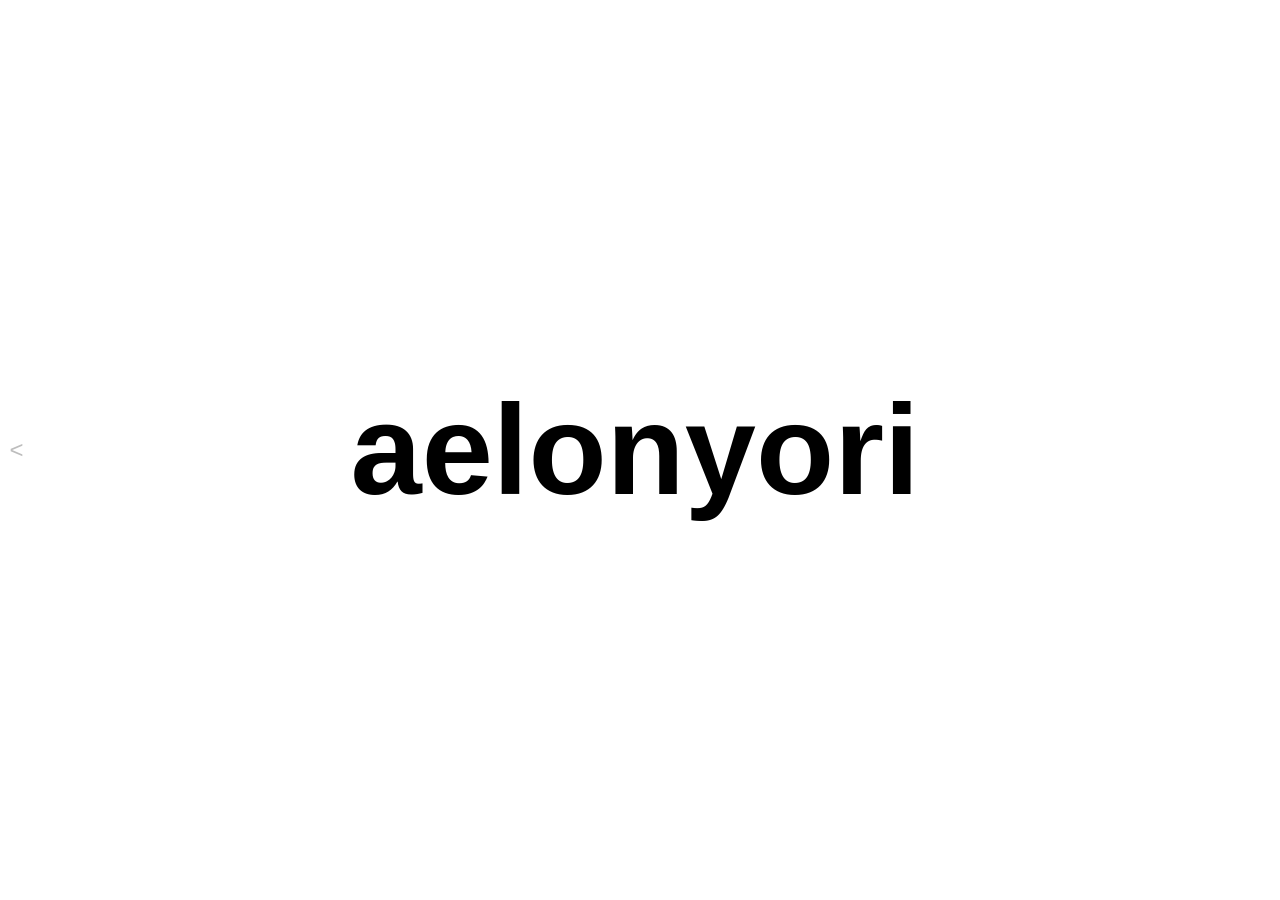
==== index.html @ 520503ae "add shared utils, hub, and css; fix video saving; update docs and add link to global settings" ====
<!DOCTYPE html>
<html lang="en">
<head>
    <meta charset="UTF-8">
    <meta name="viewport" content="width=device-width, initial-scale=1.0">
    <title>aelonyori</title>
    <link rel="stylesheet" href="css/style.css?v=20">
    <link rel="stylesheet" href="css/sampler.css?v=6">
    <link rel="stylesheet" href="css/video-synth.css?v=4">
</head>
<body>
    <button type="button" id="navToVideoSynthBtn" class="edgeNav edgeNavLeft edgeNavVideoOpen" aria-label="open video synth">&lt;</button>
    <button type="button" id="navToSamplerBtn" class="edgeNav edgeNavRight edgeNavSamplerOpen" aria-label="open sampler">&gt;</button>
    <button type="button" id="navToDawBtn" class="edgeNav edgeNavLeft edgeNavSamplerBack" aria-label="back to daw" hidden>&lt;</button>
    <button type="button" id="navToDawFromVideoBtn" class="edgeNav edgeNavRight edgeNavVideoBack" aria-label="back to daw" hidden>&gt;</button>

    <div class="container">
        <section id="samplePadWrap" class="samplePadWrap" hidden aria-label="sample pad">
            <div id="samplePadGrid" class="samplePadGrid" role="group" aria-label="sample pads"></div>
            <section id="samplePadRollWrap" class="samplePadRollWrap" hidden aria-label="sample pad roll">
                <div class="samplePadRollHeader">
                    <span class="samplePadRollTitle">pad playback</span>
                    <div class="samplePadRollControls">
                        <label class="field samplePadRollLenField">
                            <span class="fieldLabel">steps</span>
                            <input id="samplePadRollLength" type="range" min="1" max="256" step="1" value="16" aria-label="sample pad roll steps" />
                            <input id="samplePadRollLengthOut" class="num" type="number" min="1" max="256" step="1" value="16" aria-label="sample pad roll length" />
                        </label>
                        <label class="field samplePadRollLenField">
                            <span class="fieldLabel">beats</span>
                            <input id="samplePadRollBeatSteps" type="range" min="1" max="16" step="1" value="4" aria-label="sample pad roll beat grouping" />
                            <input id="samplePadRollBeatStepsOut" class="num" type="number" min="1" max="16" step="1" value="4" aria-label="sample pad roll beat grouping value" />
                        </label>
                    </div>
                </div>
                <div id="samplePadRollGrid" class="samplePadRollGrid" role="group" aria-label="sample pad roll grid"></div>
            </section>
        </section>

        <h1 class="logo" aria-label="aelonyori">
            <button type="button" class="letter" data-key="0" data-letter="a" aria-pressed="false">a</button>
            <button type="button" class="letter" data-key="1" data-letter="e" aria-pressed="false">e</button>
            <button type="button" class="letter" data-key="2" data-letter="l" aria-pressed="false">l</button>
            <button type="button" class="letter" data-key="3" data-letter="o" aria-pressed="false">o</button>
            <button type="button" class="letter" data-key="4" data-letter="n" aria-pressed="false">n</button>
            <button type="button" class="letter" data-key="5" data-letter="y" aria-pressed="false">y</button>
            <button type="button" class="letter" data-key="6" data-letter="o" aria-pressed="false">o</button>
            <button type="button" class="letter" data-key="7" data-letter="r" aria-pressed="false">r</button>
            <button type="button" class="letter" data-key="8" data-letter="i" aria-pressed="false">i</button>
            <button type="button" class="logoStar" id="themeStarBtn" aria-label="theme colors" hidden></button>
        </h1>

        <section id="daw" class="daw" hidden aria-label="daw">
            <div id="tracks" class="tracks" aria-label="tracks"></div>
        </section>
    </div>

    <section id="videoSynthRoot" class="videoSynthRoot" hidden aria-label="video synthesis"></section>

    <main id="samplerRoot" class="samplerRoot" aria-label="sampler">
        <section class="samplerShell" aria-label="sampler app">
            <header class="samplerTopBar" aria-label="sampler controls">
                <label class="field samplerField">
                    <span class="fieldLabel">bpm</span>
                    <input id="samplerBpm" type="range" min="20" max="360" step="1" value="120" aria-label="sampler bpm" />
                    <input id="samplerBpmOut" class="num" type="number" min="20" max="360" step="1" value="120" aria-label="sampler bpm value" />
                </label>

                <label class="field samplerField">
                    <span class="fieldLabel">steps</span>
                    <input id="samplerSteps" type="range" min="4" max="256" step="1" value="16" aria-label="sampler steps" />
                    <input id="samplerStepsOut" class="num" type="number" min="4" max="256" step="1" value="16" aria-label="sampler steps value" />
                </label>

                <label class="field samplerField">
                    <span class="fieldLabel">beat</span>
                    <input id="samplerBeat" type="range" min="1" max="16" step="1" value="4" aria-label="sampler beat grouping" />
                    <input id="samplerBeatOut" class="num" type="number" min="1" max="16" step="1" value="4" aria-label="sampler beat grouping value" />
                </label>
            </header>

            <div class="samplerPackBar" aria-label="sampler sample packs">
                <label class="field samplerPackField">
                    <span class="fieldLabel">pack</span>
                    <input id="samplerPackName" type="text" inputmode="text" autocomplete="off" spellcheck="false" placeholder="sample pack" aria-label="sampler pack name" />
                </label>

                <div class="controls samplerPackActions" aria-label="sampler pack actions">
                    <button type="button" class="btn" id="samplerPackUploadBtn">upload pack</button>
                    <button type="button" class="btn" id="samplerPackDownloadBtn">download pack</button>
                </div>
                <input id="samplerPackUploadInput" type="file" accept="application/json,.json" hidden />
            </div>

            <nav class="samplerTabs" aria-label="sampler views">
                <button type="button" class="samplerTab is-active" data-tab="pads" aria-pressed="true">pads</button>
                <button type="button" class="samplerTab" data-tab="compose" aria-pressed="false">compose</button>
            </nav>

            <section id="samplerPadsView" class="samplerView" aria-label="sample pads">
                <div id="samplerPadGrid" class="samplerPadGrid" role="group" aria-label="16 sample pads"></div>
            </section>

            <section id="samplerComposeView" class="samplerView" aria-label="sampler composer" hidden>
                <div id="samplerComposeGrid" class="samplerComposeGrid" role="group" aria-label="sampler sequence grid"></div>
            </section>
        </section>

        <div id="samplerPadsBar" class="transportBar samplerPadsBar" data-loop="0" hidden aria-label="sampler pads controls">
            <button type="button" id="samplerRatchetBtn" class="transportIconBtn transportSettingsBtn" aria-label="pad ratchet settings" aria-pressed="false" title="pad ratchet settings">⚙</button>
            <button type="button" id="samplerRecordFab" class="transportIconBtn samplerTransportRecordBtn" aria-label="toggle sampler record" aria-pressed="false" title="record">
                <span class="samplerRecordIcon" aria-hidden="true"></span>
            </button>
        </div>
        <div id="samplerComposeBar" class="transportBar samplerComposeBar" data-playing="0" data-loop="0" hidden aria-label="sampler compose controls">
            <button type="button" id="samplerPlayFab" class="transportIconBtn transportPlayBtn" aria-label="play" aria-pressed="false">
                <span class="transportPlayIcon" aria-hidden="true"></span>
            </button>
            <button type="button" class="transportSeekBtn" aria-label="playback position">
                <span class="transportTicks" id="samplerComposeTicks" aria-hidden="true"></span>
            </button>
        </div>
        <div id="samplerRecordStatus" class="samplerRecordStatus" aria-live="polite" hidden>recording...</div>
        <div id="samplerComposeRatchetPicker" class="samplerComposeRatchetPicker" hidden aria-label="set compose ratchet" role="dialog"></div>
    </main>

    <div id="samplePadToolbar" class="samplePadToolbar" aria-label="sample pad tools" hidden>
        <button type="button" id="samplePadEditBtn" class="samplePadEditBtn" aria-label="edit sample pads" aria-pressed="false" title="edit sample pads">✎</button>
        <div id="samplePadEditor" class="samplePadEditor" hidden aria-label="sample pad editor">
            <span id="samplePadEditorLabel" class="samplePadEditorLabel">pad 1</span>
            <button type="button" id="samplePadPreviewBtn" class="samplePadPreviewBtn" aria-label="preview selected sample pad" title="preview selected sample pad">▶</button>
            <label class="field samplePadEditorField">
                <span class="fieldLabel">repeat</span>
                <select id="samplePadRatchetSelect" aria-label="sample pad repeat">
                    <option value="0.25">1/4</option>
                    <option value="0.3333">1/3</option>
                    <option value="0.5">1/2</option>
                    <option value="0.6667">2/3</option>
                    <option value="1" selected>1</option>
                    <option value="2">2</option>
                    <option value="3">3</option>
                    <option value="4">4</option>
                    <option value="5">5</option>
                </select>
            </label>
            <label class="field samplePadEditorField">
                <span class="fieldLabel">trigger</span>
                <input id="samplePadTriggerInput" type="text" inputmode="latin" autocomplete="off" spellcheck="false" maxlength="2" placeholder="az" aria-label="sample pad trigger" />
            </label>
        </div>
    </div>

    <div id="samplePadModeToolbar" class="samplePadModeToolbar" aria-label="sample pad playback mode" hidden>
        <button type="button" id="samplePadPlaybackModeBtn" class="samplePadModeBtn" aria-label="sample pad playback mode" aria-pressed="false" title="sample pad playback">▦</button>
    </div>

    <div id="themePicker" class="themePicker" hidden>
        <div class="themePickerBox" id="themePickerBox" role="dialog" aria-label="theme">
            <div class="themePickerRow themePickerColors" id="themeControls" aria-label="theme colors">
                <input type="color" id="themeColorA" class="themeSwatch" aria-label="theme color 1" value="#000000" />
                <button type="button" class="caret themeSwapBtn" id="themeSwapBtn" aria-label="swap theme colors">⇄</button>
                <input type="color" id="themeColorB" class="themeSwatch" aria-label="theme color 2" value="#ffffff" />
            </div>
        </div>
    </div>

    <div id="themeEnableModal" class="themePicker" hidden>
        <div class="themePickerBox" role="dialog" aria-modal="true" aria-label="enable custom theme">
            <div class="themePickerRow">
                <span>Do you want to enable custom theming?</span>
            </div>
            <div class="themePickerRow">
                <button type="button" class="btn" id="themeEnableYesBtn">Yes</button>
                <button type="button" class="btn" id="themeEnableNoBtn">No</button>
            </div>
        </div>
    </div>

    <div id="transportBar" class="transportBar" aria-label="transport" data-playing="0" hidden>
        <button type="button" id="transportSettingsBtn" class="transportIconBtn transportSettingsBtn" aria-label="settings" aria-pressed="false" title="settings">⚙</button>
        <button type="button" id="transportPlayBtn" class="transportIconBtn transportPlayBtn" aria-label="play" aria-pressed="false">
            <span class="transportPlayIcon" aria-hidden="true"></span>
        </button>
        <button type="button" id="transportRestartBtn" class="transportIconBtn transportRestartBtn" aria-label="restart" title="restart">↺</button>
        <button type="button" id="transportSeekBtn" class="transportSeekBtn" aria-label="seek">
            <span class="transportTicks" id="transportTicks" aria-hidden="true"></span>
            <span class="transportSubtitle" id="transportSubtitle" aria-hidden="true" hidden></span>
        </button>
    </div>

    <div id="samplePadRollRatchetPicker" class="samplePadRollRatchetPicker" hidden aria-label="set ratchet" role="dialog"></div>

    <button type="button" id="padPlaybackChip" class="padPlaybackChip" aria-label="sample pad playback" hidden>
        <span class="padPlaybackChipIcon" aria-hidden="true">▦</span>
        <span class="padPlaybackChipText">sample pad playback</span>
    </button>

    <div id="subtitleStack" class="subtitleStack" aria-hidden="true" hidden>
        <div id="subtitleLower" class="subtitleLine subtitleLineLower" hidden></div>
        <div id="subtitleUpper" class="subtitleLine subtitleLineUpper" hidden></div>
    </div>

    <div id="settingsModal" class="settingsModal" hidden>
        <div class="settingsPanel" id="settingsPanel" role="dialog" aria-modal="true" aria-label="settings">
            <div class="settingsSection" aria-label="presets">
                <label class="field settingsField">
                    <span class="fieldLabel">preset</span>
                    <select id="presetSelect" aria-label="preset select"></select>
                </label>

                <label class="field settingsField">
                    <span class="fieldLabel">name</span>
                    <input id="presetName" type="text" inputmode="text" autocomplete="off" spellcheck="false" placeholder="song" />
                    <span id="presetStatus" class="status" aria-live="polite"></span>
                </label>

                <label class="field settingsField settingsFieldAutoSave">
                    <span class="fieldLabel">autosave</span>
                    <button type="button" class="switchToggle" id="autosaveToggleBtn" aria-label="autosave" aria-pressed="false"></button>
                    <select id="autosaveInterval" aria-label="autosave interval">
                        <option value="1">1 min</option>
                        <option value="5" selected>5 min</option>
                        <option value="10">10 min</option>
                        <option value="15">15 min</option>
                        <option value="30">30 min</option>
                        <option value="60">60 min</option>
                    </select>
                </label>

                <div class="controls settingsRow" aria-label="preset actions">
                    <button type="button" class="btn" id="presetNewBtn">new</button>
                    <button type="button" class="btn" id="presetSaveBtn">save</button>
                    <button type="button" class="btn" id="presetLoadBtn">load</button>
                    <button type="button" class="btn" id="presetDefaultBtn">default</button>
                </div>

                <details class="songIo settingsSongIo" id="songIo">
                    <summary class="songIoSummary" aria-label="toggle song JSON">
                        <button type="button" class="btn" id="songJsonCopyBtn">copy json</button>
                        <button type="button" class="btn" id="songJsonApplyBtn">apply json</button>
                        <button type="button" class="btn" id="songJsonDownloadBtn">download json</button>
                        <button type="button" class="btn" id="songJsonUploadBtn">upload json</button>
                        <input id="songJsonUploadInput" type="file" accept="application/json,.json" hidden />
                        <span class="btn songIoToggle">JSON</span>
                    </summary>
                    <div class="songIoBody">
                        <div class="songJsonWrap">
                            <pre id="songJsonHighlight" class="songJsonHighlight" aria-hidden="true"></pre>
                            <textarea id="songJson" class="songJson" rows="5" spellcheck="false" autocomplete="off" autocapitalize="off" aria-label="song json" placeholder="paste song JSON here"></textarea>
                        </div>
                    </div>
                </details>
            </div>

            <div class="settingsDivider" aria-hidden="true"></div>

            <div class="settingsSection" aria-label="range">
                <label class="field settingsField settingsRangeField">
                    <span class="fieldLabel">range</span>
                    <select id="rangeFrom" aria-label="range start"></select>
                    <select id="rangeTo" aria-label="range end"></select>
                </label>

                <div class="controls settingsRow" aria-label="range actions">
                    <button type="button" class="btn" id="rangeCopyBtn">copy</button>
                    <button type="button" class="btn" id="rangeDeleteBtn">delete</button>
                    <button type="button" class="btn" id="rangeDuplicateBtn">duplicate</button>
                    <button type="button" class="btn btn-toggle" id="rangeLoopBtn" aria-pressed="false">loop</button>
                </div>
            </div>

            <div class="settingsDivider" aria-hidden="true"></div>

            <div class="settingsSection" aria-label="params">
                <div class="globalSliders settingsSliders" aria-label="global params">
                    <label class="field">
                        <span class="fieldLabel">main</span>
                        <input id="globalVolume" type="range" min="0" max="127" step="1" value="100" />
                        <input id="globalVolumeOut" class="num" type="number" min="0" max="127" step="1" value="100" />
                    </label>

                    <label class="field">
                        <span class="fieldLabel">tempo</span>
                        <input id="tempo" type="range" min="20" max="360" step="1" value="120" />
                        <input id="tempoOut" class="num" type="number" min="20" max="360" step="1" value="120" />
                    </label>

                    <label class="field">
                        <span class="fieldLabel">steps</span>
                        <input id="steps" type="range" min="4" max="256" step="1" value="16" />
                        <input id="stepsOut" class="num" type="number" min="4" max="256" step="1" value="16" />
                    </label>

                    <label class="field">
                        <span class="fieldLabel">beat</span>
                        <input id="beatSteps" type="range" min="1" max="16" step="1" value="4" />
                        <input id="beatStepsOut" class="num" type="number" min="1" max="16" step="1" value="4" />
                    </label>

                    <label class="field">
                        <span class="fieldLabel">swing</span>
                        <input id="globalSwing" type="range" min="0" max="127" step="1" value="0" />
                        <input id="globalSwingOut" class="num" type="number" min="0" max="127" step="1" value="0" />
                    </label>
                </div>

            </div>

            <div class="settingsDivider" aria-hidden="true"></div>

            <div class="settingsSection" aria-label="follow">
                <label class="field settingsField" aria-label="follow">
                    <span class="fieldLabel">follow playhead</span>
                    <button type="button" class="switchToggle" id="autoscrollToggleBtn" aria-label="follow playhead" aria-pressed="true"></button>
                </label>
            </div>

            <div class="settingsSection" aria-label="sample pad">
                <label class="field settingsField">
                    <span class="fieldLabel">sample pad</span>
                    <button type="button" class="switchToggle" id="samplePadToggleBtn" aria-label="sample pad" aria-pressed="false"></button>
                </label>
            </div>

            <div class="settingsDivider" aria-hidden="true"></div>

            <div class="settingsSection" aria-label="theme">
                <label class="field settingsField">
                    <span class="fieldLabel">theme</span>
                    <button type="button" class="switchToggle" id="themeModeBtn" aria-label="theme mode" aria-pressed="false"></button>
                    <button type="button" class="caret themeResetBtn" id="themeResetBtn" aria-label="reset theme">↺</button>
                </label>

                <label class="field settingsField" id="gradientAnimationRow">
                    <span class="fieldLabel">gradient</span>
                    <button type="button" class="switchToggle" id="gradientAnimationToggleBtn" aria-label="gradient animation" aria-pressed="true"></button>
                </label>

                <label class="field settingsField" id="logoVideoBackgroundRow">
                    <span class="fieldLabel">video background</span>
                    <button type="button" class="switchToggle" id="logoVideoBackgroundToggleBtn" aria-label="video background" aria-pressed="false"></button>
                </label>

                <div id="settingsThemeControlsMount" class="settingsThemeControlsMount" aria-label="theme options" hidden></div>

                <label class="field settingsField">
                    <span class="fieldLabel">star bounce</span>
                    <button type="button" class="switchToggle" id="starBounceToggleBtn" aria-label="star bounce" aria-pressed="false"></button>
                </label>

                <label class="field settingsField">
                    <span class="fieldLabel">always bounce</span>
                    <button type="button" class="switchToggle" id="starBounceAlwaysToggleBtn" aria-label="always bounce" aria-pressed="false"></button>
                </label>
            </div>

            <div class="settingsSection" aria-label="bump">
                <label class="field settingsField">
                    <span class="fieldLabel">bump</span>
                    <button type="button" class="switchToggle" id="bumpToggleBtn" aria-label="bump text" aria-pressed="false"></button>
                </label>

                <div class="field settingsField settingsFieldRange" id="bumpHeightRow" aria-label="bump height" hidden>
                    <span class="rangeEdgeLabel">low</span>
                    <input id="bumpHeight" type="range" min="0" max="100" step="1" value="0" aria-label="bump height low to high" />
                    <span class="rangeEdgeLabel rangeEdgeLabelEnd">high</span>
                    <input id="bumpHeightOut" class="num rangeValueMirror" type="number" min="0" max="100" step="1" value="0" aria-hidden="true" tabindex="-1" />
                </div>

                <div class="field settingsField settingsFieldRange" id="bumpIntensityRow" aria-label="bump intensity" hidden>
                    <span class="rangeEdgeLabel">soft</span>
                    <input id="bumpIntensity" type="range" min="0" max="100" step="1" value="50" aria-label="bump intensity softer to harder" />
                    <span class="rangeEdgeLabel rangeEdgeLabelEnd">hard</span>
                    <input id="bumpIntensityOut" class="num rangeValueMirror" type="number" min="0" max="100" step="1" value="50" aria-hidden="true" tabindex="-1" />
                </div>

                <div class="field settingsField settingsFieldRange" id="bumpBounceRow" aria-label="bump bounce" hidden>
                    <span class="rangeEdgeLabel">tight</span>
                    <input id="bumpBounce" type="range" min="0" max="100" step="1" value="50" aria-label="bump bounce tight to rubbery" />
                    <span class="rangeEdgeLabel rangeEdgeLabelEnd">rubber</span>
                    <input id="bumpBounceOut" class="num rangeValueMirror" type="number" min="0" max="100" step="1" value="50" aria-hidden="true" tabindex="-1" />
                </div>
            </div>

            <div class="settingsSection" aria-label="subtitles">
                <label class="field settingsField">
                    <span class="fieldLabel">subtitles</span>
                    <button type="button" class="switchToggle" id="subtitlesToggleBtn" aria-label="subtitles" aria-pressed="false"></button>
                </label>

                <div class="field settingsField settingsFieldRange" id="subtitlesSpeedRow" aria-label="subtitle speed" hidden>
                    <span class="rangeEdgeLabel">slower</span>
                    <input id="subtitlesSpeed" type="range" min="20" max="200" step="1" value="100" aria-label="subtitle speed slower to faster" />
                    <span class="rangeEdgeLabel rangeEdgeLabelEnd">faster</span>
                    <input id="subtitlesSpeedOut" class="num rangeValueMirror" type="number" min="20" max="200" step="1" value="100" aria-hidden="true" tabindex="-1" />
                </div>
            </div>

            <div class="settingsSection" aria-label="auto expand">
                <div class="settingsInlineRow" id="autoExpandToggleRow">
                    <label class="field settingsField">
                        <span class="fieldLabel">auto expand</span>
                        <button type="button" class="switchToggle" id="autoExpandToggleBtn" aria-label="auto expand" aria-pressed="false"></button>
                    </label>
                    <a href="/docs/" id="settingsDocsLink" class="settingsDocsLinkInline" target="_blank" rel="noopener">documentation ↗</a>
                </div>

                <div class="settingsInlineRow" id="autoExpandSpeedRow" aria-label="auto expand speed" hidden>
                    <div class="field settingsField settingsFieldRange settingsInlineRowFill">
                        <span class="rangeEdgeLabel">slower</span>
                        <input id="autoExpandSpeed" type="range" min="0" max="200" step="1" value="100" aria-label="auto expand slower to faster" />
                        <span class="rangeEdgeLabel rangeEdgeLabelEnd">faster</span>
                        <input id="autoExpandSpeedOut" class="num rangeValueMirror" type="number" min="0" max="200" step="1" value="100" aria-hidden="true" tabindex="-1" />
                    </div>
                </div>
            </div>
        </div>
    </div>

    <div id="autosaveStatus" class="status autosaveStatus" aria-live="polite" hidden>saving</div>

    <script src="js/shared-utils.js?v=1" defer></script>
    <script src="js/status-hub.js?v=1" defer></script>
    <script src="js/sampler.js?v=4" defer></script>
    <script src="js/video-synth.js?v=4" defer></script>
    <script src="js/app.js?v=8" defer></script>
</body>
</html>
---- css/style.css ----
* {
  margin: 0;
  padding: 0;
  box-sizing: border-box;
}

[hidden] {
  display: none !important;
}

:root {
  --logo-size: clamp(3rem, 15vw, 8rem);
  --logo-y: 50vh;
  --logo-gap-above: 1.4rem;
  --logo-gap-below: 1.4rem;
  --page-bg: #ffffff;
  --floatingBarBottom: 0.78rem;
  --floatingBarWidth: calc(min(900px, calc(100vw - 2rem)) - 1.3rem);
  --floatingClearanceTop: 0px;
  --floatingClearanceBottom: 0px;

  --trackGridExpandHeightDur: 0.38s;
  --trackGridExpandFadeDur: 0.26s;
  --trackGridCollapseHeightDur: 0.38s;
  --trackGridCollapseFadeDur: 0.22s;
  --trackGridCollapseDelay: 0.38s;
  --trackGridPeekHeightDur: 0.58s;
  --trackGridPeekFadeDur: 0.34s;

  --bump-letter-lift: 3px;
  --bump-underline-length: 100;
  --bump-underline-gap: 3px;
  --bump-track-lift: 4px;
  --bump-motion-dur: 160ms;
  --bump-motion-ease: cubic-bezier(0.2, 0.85, 0.28, 1);
  --bump-letter-ghost-opacity: 0.68;
  --bump-ghost-opacity-scale-theme: 1;
  --bump-ghost-opacity-scale-nontheme: 1;
  --bump-letter-shadow-spread: 2px;
  --bump-track-ghost-opacity: 0.2;
  --select-caret-default: url("data:image/svg+xml,%3Csvg xmlns='http://www.w3.org/2000/svg' viewBox='0 0 10 6'%3E%3Cpolyline points='0,0 5,6 10,0' fill='none' stroke='%23333' stroke-width='1.5' stroke-linecap='round' stroke-linejoin='round'/%3E%3C/svg%3E");
  --select-caret-theme: url("data:image/svg+xml,%3Csvg xmlns='http://www.w3.org/2000/svg' viewBox='0 0 10 6'%3E%3Cpolyline points='0,0 5,6 10,0' fill='none' stroke='%23ccc' stroke-width='1.5' stroke-linecap='round' stroke-linejoin='round'/%3E%3C/svg%3E");
}

html {
  height: 100%;
  background-color: #ffffff;
  overflow-x: hidden;
  overflow-y: auto;
  scrollbar-gutter: stable;

  scrollbar-color: rgba(0, 0, 0, 0.35) transparent;
  scrollbar-width: thin;
}

html.is-video-synth-view {
  overflow-y: hidden;
}

*::-webkit-scrollbar {
  width: 12px;
  height: 12px;
}

*::-webkit-scrollbar-track {
  background: transparent;
}

*::-webkit-scrollbar-thumb {
  background: rgba(0, 0, 0, 0.28);
  border: 3px solid transparent;
  background-clip: padding-box;
}

*::-webkit-scrollbar-thumb:hover {
  background: rgba(0, 0, 0, 0.42);
  border: 3px solid transparent;
  background-clip: padding-box;
}

body {
  min-height: 100%;
  margin: 0;
  background-color: #ffffff;
  overflow-x: hidden;
  overflow-y: auto;
  font-family: sans-serif;
}

.edgeNav {
  position: fixed;
  top: 50%;
  z-index: 70;
  width: 1.9rem;
  height: 2.2rem;
  border: 0;
  background: transparent;
  color: rgba(0, 0, 0, 0.72);
  font: inherit;
  font-size: 1.5rem;
  line-height: 1;
  cursor: pointer;
  opacity: 0.36;
  transition:
    opacity 0.15s ease,
    color 0.15s ease,
    transform 0.15s ease;
  display: flex;
  align-items: center;
  justify-content: center;
  transform: translateY(-50%);
}

.edgeNav:hover,
.edgeNav:focus-visible {
  opacity: 0.92;
  color: rgba(0, 0, 0, 0.92);
}

.edgeNav:disabled {
  opacity: 0.14;
  cursor: default;
}

.edgeNav:focus-visible {
  outline: 1px solid rgba(0, 0, 0, 0.26);
  outline-offset: 2px;
}

.edgeNavLeft {
  left: 0.08rem;
}

.edgeNavRight {
  right: 0.08rem;
}

body:not(.has-daw) .edgeNavSamplerOpen {
  display: none;
}

body:not(.is-sampler-view) .edgeNavSamplerBack {
  display: none;
}

body:not(.is-video-synth-view) .edgeNavVideoBack {
  display: none;
}

body.is-sampler-view .edgeNavSamplerOpen,
body.is-sampler-view .edgeNavVideoOpen,
body.is-sampler-view .edgeNavVideoBack {
  display: none;
}

body.is-video-synth-view .edgeNavSamplerOpen,
body.is-video-synth-view .edgeNavVideoOpen,
body.is-video-synth-view .edgeNavSamplerBack {
  display: none;
}

html.is-theme .edgeNav {
  color: var(--t-72, rgba(255, 255, 255, 0.72));
}

html.is-theme .edgeNav:hover,
html.is-theme .edgeNav:focus-visible {
  color: var(--t-92, rgba(255, 255, 255, 0.92));
}

html.is-theme .edgeNav:disabled {
  color: var(--t-32, rgba(255, 255, 255, 0.32));
}

html.is-theme {
  background-color: var(--t-bg, #000000);
  scrollbar-color: var(--t-32, rgba(255, 255, 255, 0.32)) transparent;
  --page-bg: var(--t-bg, #000000);
}

html.is-theme *::-webkit-scrollbar-thumb {
  background: var(--t-22, rgba(255, 255, 255, 0.22));
  border: 3px solid transparent;
  background-clip: padding-box;
}

html.is-theme *::-webkit-scrollbar-thumb:hover {
  background: var(--t-34, rgba(255, 255, 255, 0.34));
  border: 3px solid transparent;
  background-clip: padding-box;
}

html.is-theme body {
  background-color: var(--t-bg, #000000);
  color: var(--t-86, rgba(255, 255, 255, 0.86));
}

html.is-theme .daw {
  --accent: var(--t-fg, #ffffff);
}

html.is-theme .logo {
  color: var(--t-fg, #ffffff);
}

html.is-theme .global {
  --accent: var(--t-fg, #ffffff);
  background-color: var(--t-3, rgba(255, 255, 255, 0.03));
  border-color: var(--t-18, rgba(255, 255, 255, 0.18));
  border-top-color: var(--t-32, rgba(255, 255, 255, 0.32));
}

html.is-theme .track {
  --accent: var(--t-fg, #ffffff) !important;
  background-color: var(--t-3, rgba(255, 255, 255, 0.03));
  border-color: var(--t-18, rgba(255, 255, 255, 0.18));
}

html.is-theme .track.is-hit {
  border-color: var(--t-fg, rgba(255, 255, 255, 0.92));
}

html.is-theme .trackMainControls,
html.is-theme .songIo {
  border-bottom-color: var(--t-14, rgba(255, 255, 255, 0.14));
}

html.is-theme .global:not(.is-collapsed) .globalHeaderRow {
  border-bottom-color: var(--t-14, rgba(255, 255, 255, 0.14));
}

html.is-theme .trackTopBar {
  background-color: var(--t-3, rgba(255, 255, 255, 0.03));
}

html.is-theme .trackTitle,
html.is-theme .field,
html.is-theme .status {
  color: var(--t-72, rgba(255, 255, 255, 0.72));
}

html.is-theme .status.is-error {
  color: var(--t-82, rgba(255, 255, 255, 0.82));
}

html.is-theme .status::before {
  border-color: var(--t-22, rgba(255, 255, 255, 0.22));
  border-top-color: var(--accent);
}

html.is-theme .trackSound {
  color: var(--t-60, rgba(255, 255, 255, 0.6));
}

html.is-theme .btn {
  border-color: var(--t-34, rgba(255, 255, 255, 0.34));
  color: var(--t-92, rgba(255, 255, 255, 0.92));
}

html.is-theme .playToggleBtn {
  color: transparent;
}

html.is-theme .btn:active:not(:disabled) {
  background: var(--t-8, rgba(255, 255, 255, 0.08));
}

html.is-theme
  .track.is-muted
  .btn-toggle[data-action="mute"][aria-pressed="true"] {
  border-color: var(--t-82, rgba(255, 255, 255, 0.82));
  color: var(--t-82, rgba(255, 255, 255, 0.82));
}

html.is-theme .caret {
  color: var(--t-82, rgba(255, 255, 255, 0.82));
}

html.is-theme .caret:hover,
html.is-theme .caret:focus-visible {
  color: var(--t-96, rgba(255, 255, 255, 0.96));
}

html.is-theme .caret:focus-visible {
  outline-color: var(--t-22, rgba(255, 255, 255, 0.22));
}

html.is-theme .lockToggle::before,
html.is-theme .lockToggle::after {
  border-color: var(--t-92, rgba(255, 255, 255, 0.92));
}

html.is-theme .field output {
  color: var(--t-92, rgba(255, 255, 255, 0.92));
}

html.is-theme .field input[type="number"],
html.is-theme .field input[type="text"] {
  border-color: var(--t-34, rgba(255, 255, 255, 0.34));
  background-color: var(--t-3, rgba(255, 255, 255, 0.03));
  color: var(--t-92, rgba(255, 255, 255, 0.92));
}

html.is-theme .field select {
  border-color: var(--t-34, rgba(255, 255, 255, 0.34));
  background-color: var(--t-3, rgba(255, 255, 255, 0.03));
  color: var(--t-92, rgba(255, 255, 255, 0.92));
  background-image: var(--select-caret-theme);
}

html.is-theme .field input[type="range"]:focus-visible {
  outline-color: var(--t-22, rgba(255, 255, 255, 0.22));
}

html.is-theme .field input[type="range"]::-webkit-slider-runnable-track {
  background: var(--t-22, rgba(255, 255, 255, 0.22));
}

html.is-theme .field input[type="range"]::-moz-range-track,
html.is-theme .field input[type="range"]::-moz-range-progress {
  background: var(--t-22, rgba(255, 255, 255, 0.22));
}

html.is-theme .field input[type="range"]::-webkit-slider-thumb,
html.is-theme .field input[type="range"]::-moz-range-thumb {
  border-color: var(--t-28, rgba(255, 255, 255, 0.28));
}

html.is-theme
  .global
  .field
  input[type="range"]::-webkit-slider-runnable-track {
  background: var(--t-18, rgba(255, 255, 255, 0.18));
}

html.is-theme .global .field input[type="range"]::-webkit-slider-thumb {
  background: var(--t-fg, rgba(255, 255, 255, 0.92));
  border-color: var(--t-22, rgba(255, 255, 255, 0.22));
}

html.is-theme .global .field input[type="range"]::-moz-range-track,
html.is-theme .global .field input[type="range"]::-moz-range-progress {
  background: var(--t-18, rgba(255, 255, 255, 0.18));
}

html.is-theme .global .field input[type="range"]::-moz-range-thumb {
  background: var(--t-fg, rgba(255, 255, 255, 0.92));
  border-color: var(--t-22, rgba(255, 255, 255, 0.22));
}

html.is-theme .songJson {
  border-color: var(--t-34, rgba(255, 255, 255, 0.34));
  caret-color: var(--t-92, rgba(255, 255, 255, 0.92));
}

html.is-theme .songJson::placeholder {
  color: var(--t-40, rgba(255, 255, 255, 0.4));
}

html.is-theme .songJsonHighlight .json-string {
  color: var(--t-72, rgba(255, 255, 255, 0.72));
}

html.is-theme .beatSpacer::after {
  color: var(--t-45, rgba(255, 255, 255, 0.45));
}

html.is-theme .step {
  border-color: var(--t-32, rgba(255, 255, 255, 0.32));
}

html.is-theme .transportBar {
  background: var(--t-bg, #000000);
  border-color: var(--t-18, rgba(255, 255, 255, 0.18));
  color: var(--t-fg, rgba(255, 255, 255, 0.92));
  --transportIcon: var(--t-96, rgba(255, 255, 255, 0.96));
  --transportTickStep: color-mix(
    in srgb,
    var(--t-fg, #ffffff) 16%,
    transparent
  );
  --transportTickBeat: color-mix(
    in srgb,
    var(--t-fg, #ffffff) 26%,
    transparent
  );
  --transportBeatNum: var(--transportIcon);
}

html.is-theme .transportBar[data-loop="0"] .transportSeekBtn::before {
  background: var(--t-28, rgba(255, 255, 255, 0.26));
}

html.is-theme .transportBar[data-loop="1"] .transportSeekBtn::before {
  background: linear-gradient(
    to right,
    var(--t-28, rgba(255, 255, 255, 0.26)) 0%,
    var(--t-28, rgba(255, 255, 255, 0.26)) var(--ls),
    var(--t-40, rgba(255, 255, 255, 0.4)) var(--ls),
    var(--t-40, rgba(255, 255, 255, 0.4)) var(--le),
    var(--t-28, rgba(255, 255, 255, 0.26)) var(--le),
    var(--t-28, rgba(255, 255, 255, 0.26)) 100%
  );
}

html.is-theme .transportBar .transportSeekBtn::after {
  background: linear-gradient(
    to right,
    transparent 0%,
    transparent var(--ps),
    var(--t-96, rgba(255, 255, 255, 0.96)) var(--ps),
    var(--t-96, rgba(255, 255, 255, 0.96)) var(--pe),
    transparent var(--pe),
    transparent 100%
  );
}

html.is-theme .transportIconBtn:focus-visible,
html.is-theme .transportSeekBtn:focus-visible {
  outline-color: var(--t-22, rgba(255, 255, 255, 0.22));
}

.container {
  position: relative;
  width: min(900px, calc(100% - 2rem));
  margin: 0 auto;
  padding-top: calc(
    var(--logo-y) + (var(--logo-size) * 0.5) + var(--logo-gap-below)
  );
  padding-bottom: calc(1.5rem + var(--floatingClearanceBottom));
}

.samplePadWrap {
  --pad: 68px;
  --padGap: 0.4rem;
  --samplePadSideGutter: clamp(0.9rem, calc(var(--pad) * 0.82), 4rem);
  --samplePadBg: var(--page-bg);
  --samplePadBorder: rgba(0, 0, 0, 0.18);
  --samplePadNum: rgba(0, 0, 0, 0.86);
  --samplePadTopSpace: 5.4rem;
  position: absolute;
  left: 0;
  top: calc(var(--logo-y) - (var(--logo-size) * 0.5) - var(--logo-gap-above));
  width: 100%;
  transform: translateY(-100%);
  padding-top: var(--samplePadTopSpace);
  padding-inline: var(--samplePadSideGutter);
  display: grid;
  gap: 0.55rem;
}

.samplePadRollWrap {
  --padRollCell: 32px;
  --padRollGap: 3px;
  border: 1px solid var(--samplePadBorder);
  background: var(--samplePadBg);
  color: var(--samplePadNum);
  display: grid;
  gap: 0.5rem;
  padding: 0.5rem;
  max-height: min(58vh, 440px);
  overflow: hidden;
}

.samplePadRollHeader {
  display: grid;
  grid-template-columns: minmax(0, 1fr);
  gap: 0.55rem;
  align-items: start;
}

.samplePadRollTitle {
  font-size: 0.78rem;
  font-weight: 800;
  text-transform: lowercase;
  letter-spacing: 0.02em;
}

.samplePadRollControls {
  display: grid;
  gap: 0.45rem;
}

.samplePadRollLenField {
  min-width: 0;
  display: grid;
  grid-template-columns: auto minmax(0, 1fr) 4.2rem;
  gap: 0.45rem;
  align-items: center;
}

.samplePadRollGrid {
  max-height: min(44vh, 360px);
  overflow: auto;
  scrollbar-width: thin;
  scrollbar-color: color-mix(in srgb, var(--samplePadNum) 32%, transparent)
    transparent;
}

.samplePadRollGrid > * {
  width: max-content;
  min-width: 100%;
}

.samplePadRollBeatHeader {
  display: grid;
  grid-template-columns: 5rem minmax(0, 1fr);
  column-gap: var(--padRollGap);
  align-items: end;
  position: sticky;
  top: 0;
  z-index: 2;
  background: var(--samplePadBg);
  padding-bottom: 3px;
  margin-bottom: var(--padRollGap);
  width: max-content;
  min-width: 100%;
}

.samplePadRollLabelSpacer {
  flex: 0 0 5rem;
  width: 5rem;
}

.samplePadRollBeatNumbers {
  display: flex;
  flex-wrap: nowrap;
  align-items: flex-end;
  gap: var(--padRollGap);
}

.samplePadRollBeatNum {
  flex: 0 0 var(--padRollCell);
  width: var(--padRollCell);
  text-align: center;
  font-size: 0.55rem;
  line-height: 1;
  font-weight: 800;
  color: color-mix(in srgb, var(--samplePadNum) 54%, transparent);
  visibility: hidden;
  padding-bottom: 2px;
}

.samplePadRollBeatNum.is-beat {
  visibility: visible;
}

.samplePadRollBeatSpacer {
  flex: 0 0 var(--padRollGap);
  width: var(--padRollGap);
}

.samplePadRollRow {
  display: grid;
  grid-template-columns: 5rem minmax(0, 1fr);
  column-gap: var(--padRollGap);
  align-items: start;
  width: max-content;
  min-width: 100%;
  margin-bottom: var(--padRollGap);
}

.samplePadRollRow:last-child {
  margin-bottom: 0;
}

.samplePadRollPadBtn {
  width: 100%;
  height: var(--padRollCell);
  display: flex;
  align-items: center;
  appearance: none;
  border: 0;
  border-bottom: 1px solid
    color-mix(in srgb, var(--samplePadNum) 16%, transparent);
  background: transparent;
  color: var(--samplePadNum);
  font: inherit;
  font-size: 0.76rem;
  font-weight: 800;
  text-transform: lowercase;
  padding: 0 0.42rem;
  text-align: left;
  cursor: pointer;
  white-space: nowrap;
  touch-action: manipulation;
  -webkit-touch-callout: none;
}

.samplePadRollPadBtn:active {
  background: color-mix(
    in srgb,
    var(--samplePadBg) 88%,
    var(--samplePadNum) 12%
  );
}

html.is-theme .samplePadRollPadBtn {
  border-bottom-color: var(--t-14, rgba(255, 255, 255, 0.14));
}

.samplePadRollSteps {
  display: flex;
  flex-wrap: nowrap;
  align-items: flex-start;
  gap: var(--padRollGap);
}

.samplePadRollCell {
  appearance: none;
  border: 1.5px solid color-mix(in srgb, var(--samplePadNum) 32%, transparent);
  background: transparent;
  flex: 0 0 var(--padRollCell);
  width: var(--padRollCell);
  height: var(--padRollCell);
  padding: 0;
  cursor: pointer;
  position: relative;
  touch-action: manipulation;
  -webkit-touch-callout: none;
  transition:
    background-color 0.08s ease,
    border-color 0.08s ease;
  border-radius: 0;
}

.samplePadRollCell.is-on {
  background: var(--samplePadNum);
  border-color: var(--samplePadNum);
}

.samplePadRollCell.is-current {
  outline: 2px solid color-mix(in srgb, var(--samplePadNum) 92%, transparent);
  outline-offset: 1px;
  border: 0;
}

.samplePadRollWrap .field input[type="range"] {
  accent-color: var(--samplePadNum);
}

.samplePadRollWrap .field input[type="range"]::-webkit-slider-runnable-track {
  background: color-mix(in srgb, var(--samplePadNum) 26%, transparent);
}

.samplePadRollWrap .field input[type="range"]::-webkit-slider-thumb {
  background: var(--samplePadNum);
  border-color: color-mix(
    in srgb,
    var(--samplePadBg) 70%,
    var(--samplePadNum) 30%
  );
}

.samplePadRollWrap .field input[type="range"]::-moz-range-track,
.samplePadRollWrap .field input[type="range"]::-moz-range-progress {
  background: color-mix(in srgb, var(--samplePadNum) 26%, transparent);
}

.samplePadRollWrap .field input[type="range"]::-moz-range-thumb {
  background: var(--samplePadNum);
  border-color: color-mix(
    in srgb,
    var(--samplePadBg) 70%,
    var(--samplePadNum) 30%
  );
}

.samplePadRollCellRatchet {
  position: absolute;
  bottom: 2px;
  right: 2px;
  font-size: 0.52rem;
  font-weight: 800;
  line-height: 1;
  color: var(--samplePadBg);
  pointer-events: none;
  text-transform: none;
}

.samplePadRollRatchetPicker {
  position: fixed;
  z-index: 65;
  background: var(--page-bg);
  border: 1px solid rgba(0, 0, 0, 0.22);
  padding: 0.28rem;
  display: flex;
  flex-wrap: wrap;
  gap: 0.18rem;
  max-width: 200px;
}

.samplePadRollRatchetOption {
  appearance: none;
  border: 1px solid rgba(0, 0, 0, 0.18);
  background: transparent;
  font: inherit;
  font-size: 0.76rem;
  font-weight: 800;
  text-transform: lowercase;
  padding: 0.18rem 0.32rem;
  cursor: pointer;
  touch-action: manipulation;
}

.samplePadRollRatchetOption.is-current {
  background: rgba(0, 0, 0, 0.1);
}

html.is-theme .samplePadRollRatchetPicker {
  background: var(--t-bg, #000000);
  border-color: var(--t-18, rgba(255, 255, 255, 0.18));
}

html.is-theme .samplePadRollRatchetOption {
  color: var(--t-fg, rgba(255, 255, 255, 0.92));
  border-color: var(--t-18, rgba(255, 255, 255, 0.18));
}

html.is-theme .samplePadRollRatchetOption.is-current {
  background: rgba(255, 255, 255, 0.1);
}

html.is-theme .samplePadWrap {
  --samplePadBg: var(--t-bg, #000000);
  --samplePadBorder: var(--t-18, rgba(255, 255, 255, 0.18));
  --samplePadNum: var(--t-fg, rgba(255, 255, 255, 0.92));
}

.samplePadGrid {
  width: 100%;
  display: flex;
  flex-wrap: wrap-reverse;
  gap: var(--padGap);
  justify-content: center;
  align-content: flex-start;
}

.samplePadBtn {
  appearance: none;
  border: 1px solid var(--samplePadBorder);
  margin: 0;
  padding: 0;
  width: var(--pad);
  height: var(--pad);
  flex: 0 0 var(--pad);
  background: var(--samplePadBg);
  color: var(--samplePadNum);
  position: relative;
  cursor: pointer;
  transition:
    background 140ms ease,
    border-color 140ms ease,
    color 140ms ease;
  touch-action: manipulation;
  -webkit-touch-callout: none;
  -webkit-user-select: none;
  user-select: none;
  -webkit-tap-highlight-color: transparent;
}

.samplePadBtn.is-beat-start {
  margin-left: 0.18rem;
}

.samplePadBtn.is-beat-start:first-child {
  margin-left: 0;
}

.samplePadBtn:disabled,
.samplePadBtn.is-empty {
  opacity: 0.34;
  cursor: default;
}

.samplePadBtn:disabled .samplePadTriggerText,
.samplePadBtn.is-empty .samplePadTriggerText,
.samplePadBtn:disabled .samplePadRepeatText,
.samplePadBtn.is-empty .samplePadRepeatText {
  opacity: 0.42;
}

.samplePadBtn:active {
  background: color-mix(
    in srgb,
    var(--samplePadBg) 92%,
    var(--samplePadNum) 8%
  );
}

.samplePadBtn:disabled:active,
.samplePadBtn.is-empty:active {
  background: transparent;
}

.samplePadWrap.is-editing .samplePadBtn {
  border-color: color-mix(
    in srgb,
    var(--samplePadNum) 44%,
    var(--samplePadBorder) 56%
  );
  background: color-mix(
    in srgb,
    var(--samplePadBg) 94%,
    var(--samplePadNum) 6%
  );
}

.samplePadBtn.is-selected {
  border-color: var(--samplePadNum);
  box-shadow: inset 0 0 0 1px var(--samplePadNum);
}

.samplePadBtn.is-hit {
  background: color-mix(
    in srgb,
    var(--samplePadBg) 84%,
    var(--samplePadNum) 16%
  );
}

.samplePadBeatNum {
  position: absolute;
  left: 0.36rem;
  top: 0.3rem;
  font-size: 0.84rem;
  font-weight: 800;
  line-height: 1;
  letter-spacing: 0.01em;
  pointer-events: none;
}

.samplePadTriggerText {
  position: absolute;
  left: 0;
  right: 0;
  top: 45%;
  transform: translateY(-50%);
  display: grid;
  place-items: center;
  font-size: 0.86rem;
  font-weight: 800;
  line-height: 1;
  letter-spacing: 0.04em;
  text-transform: lowercase;
  color: var(--samplePadNum);
  pointer-events: none;
}

.samplePadRepeatText {
  position: absolute;
  left: 0;
  right: 0;
  bottom: 0.34rem;
  text-align: center;
  font-size: 0.7rem;
  font-weight: 800;
  line-height: 1;
  letter-spacing: 0.02em;
  color: var(--samplePadNum);
  pointer-events: none;
}

.samplePadToolbar {
  --samplePadBarIcon: rgba(0, 0, 0, 0.92);
  --samplePadBarFullWidth: calc(min(900px, calc(100vw - 2rem)) - 1.3rem);
  --samplePadBarFullWidthPx: var(--samplePadBarFullWidth);
  --samplePadToolbarTop: 0.85rem;
  position: fixed;
  left: calc(50% - (var(--samplePadBarFullWidthPx) / 2));
  top: var(--samplePadToolbarTop);
  width: 40px;
  min-height: 38px;
  z-index: 50;
  display: flex;
  align-items: center;
  gap: 0;
  padding: 0;
  border: 1px solid rgba(0, 0, 0, 0.18);
  border-radius: 0;
  background: var(--page-bg);
  color: rgba(0, 0, 0, 0.86);
  overflow: hidden;
  transition: width 180ms ease;
  box-sizing: border-box;
}

.samplePadToolbar.is-expanded {
  width: var(--samplePadBarFullWidthPx);
}

html.is-theme .samplePadToolbar {
  --samplePadBarIcon: var(--t-fg, rgba(255, 255, 255, 0.92));
  background: var(--t-bg, #000000);
  border-color: var(--t-18, rgba(255, 255, 255, 0.18));
  color: var(--t-fg, rgba(255, 255, 255, 0.86));
}

.samplePadModeToolbar {
  --samplePadBarIcon: rgba(0, 0, 0, 0.92);
  --samplePadBarFullWidthPx: calc(min(900px, calc(100vw - 2rem)) - 1.3rem);
  --samplePadToolbarTop: calc(0.85rem + 42px);
  position: fixed;
  left: calc(50% - (var(--samplePadBarFullWidthPx) / 2));
  top: var(--samplePadToolbarTop);
  width: 40px;
  height: 38px;
  z-index: 50;
  display: flex;
  align-items: center;
  justify-content: center;
  padding: 0;
  border: 1px solid rgba(0, 0, 0, 0.18);
  background: var(--page-bg);
  color: rgba(0, 0, 0, 0.86);
  box-sizing: border-box;
}

html.is-theme .samplePadModeToolbar {
  --samplePadBarIcon: var(--t-fg, rgba(255, 255, 255, 0.92));
  background: var(--t-bg, #000000);
  border-color: var(--t-18, rgba(255, 255, 255, 0.18));
  color: var(--t-fg, rgba(255, 255, 255, 0.86));
}

.samplePadEditBtn {
  appearance: none;
  border: 0;
  background: transparent;
  color: var(--samplePadBarIcon);
  width: 40px;
  height: 38px;
  padding: 0;
  margin: 0;
  font: inherit;
  font-size: 1.24rem;
  line-height: 1;
  cursor: pointer;
  touch-action: manipulation;
  -webkit-touch-callout: none;
}

.samplePadEditBtn[aria-pressed="true"] {
  text-decoration: underline;
  text-underline-offset: 0.18em;
}

.samplePadModeBtn {
  appearance: none;
  border: 0;
  background: transparent;
  color: var(--samplePadBarIcon);
  width: 40px;
  height: 38px;
  padding: 0;
  margin: 0;
  font: inherit;
  font-size: 1.1rem;
  line-height: 1;
  cursor: pointer;
  touch-action: manipulation;
  -webkit-touch-callout: none;
}

.samplePadModeBtn[aria-pressed="true"] {
  text-decoration: underline;
  text-underline-offset: 0.18em;
}

.samplePadEditor {
  flex: 1 1 auto;
  display: flex;
  align-items: center;
  gap: 0.45rem;
  flex-wrap: nowrap;
  min-width: 0;
  padding-right: 0.42rem;
}

.samplePadPreviewBtn {
  appearance: none;
  border: 0;
  background: transparent;
  color: var(--samplePadBarIcon);
  width: 34px;
  height: 30px;
  padding: 0;
  margin: 0;
  font: inherit;
  font-size: 0.96rem;
  line-height: 1;
  cursor: pointer;
  touch-action: manipulation;
  -webkit-touch-callout: none;
  -webkit-user-select: none;
  user-select: none;
  -webkit-tap-highlight-color: transparent;
}

.settingsFieldRange {
  grid-template-columns: auto minmax(0, 1fr) auto;
  align-items: center;
  column-gap: 0.6rem;
}

.rangeEdgeLabel {
  font-size: 0.76rem;
  font-weight: 700;
  text-transform: lowercase;
  white-space: nowrap;
}

.rangeEdgeLabelEnd {
  text-align: right;
}

.rangeValueMirror {
  display: none;
}

.samplePadEditorLabel {
  align-self: center;
  font-size: 0.84rem;
  font-weight: 800;
  color: var(--samplePadNum);
  text-transform: lowercase;
}

.samplePadEditorField {
  min-width: 0;
}

.samplePadEditorField select,
.samplePadEditorField input {
  width: 74px;
  height: 27px;
}

.logo {
  font-family: sans-serif;
  font-weight: 900;
  font-size: var(--logo-size);
  text-transform: lowercase;
  color: #000000;
  cursor: default;
  user-select: none;
  display: flex;

  position: absolute;
  left: 50%;
  top: var(--logo-y);
  transform: translate(-50%, -50%);
  --star-x-offset: 0.08ch;
  --star-floor-offset: 0.56em;
}

.logoStar {
  appearance: none;
  background: transparent;
  border: 0;
  padding: 0;
  margin: 0;
  width: 0.33em;
  height: 0.33em;
  font-size: inherit;
  line-height: 0;
  color: inherit;
  cursor: pointer;
  position: absolute;
  left: 100%;
  top: 26%;
  transform: translate3d(var(--star-x-offset), -50%, 0);
  isolation: isolate;
  border-radius: 999px;
  transition:
    color 0.12s ease,
    box-shadow 0.12s ease;
}

.logoStar[aria-expanded="true"] {
  border: 1.6px solid currentColor;
  border-radius: 999px;
}

.logoStar:not([aria-expanded="true"]):hover,
.logoStar:not([aria-expanded="true"]):focus-visible {
  color: rgba(0, 0, 0, 0.58);
  box-shadow: inset 0 0 0 1.2px currentColor;
}

html.is-theme .logoStar:not([aria-expanded="true"]):hover,
html.is-theme .logoStar:not([aria-expanded="true"]):focus-visible {
  color: var(--t-50, #808080);
  box-shadow: inset 0 0 0 1.2px currentColor;
}

html:not(.is-theme) .logoStar[aria-expanded="true"] {
  color: #000000;
}

.logoStar::before {
  content: "";
  position: absolute;
  inset: 0;
  background: currentColor;
  -webkit-mask: url("data:image/svg+xml,%3Csvg xmlns='http://www.w3.org/2000/svg' viewBox='0 0 100 100' fill='none' stroke='black' stroke-width='18' stroke-linecap='round'%3E%3Cpath d='M50 16V84M22 34L78 66M78 34L22 66'/%3E%3C/svg%3E")
    center / contain no-repeat;
  mask: url("data:image/svg+xml,%3Csvg xmlns='http://www.w3.org/2000/svg' viewBox='0 0 100 100' fill='none' stroke='black' stroke-width='18' stroke-linecap='round'%3E%3Cpath d='M50 16V84M22 34L78 66M78 34L22 66'/%3E%3C/svg%3E")
    center / contain no-repeat;
}

.logoStar[aria-expanded="true"]::before {
  opacity: 0.72;
  -webkit-mask: url("data:image/svg+xml,%3Csvg xmlns='http://www.w3.org/2000/svg' viewBox='0 0 100 100' fill='none' stroke='black' stroke-width='11' stroke-linecap='round'%3E%3Cpath d='M50 16V84M22 34L78 66M78 34L22 66'/%3E%3C/svg%3E")
    center / contain no-repeat;
  mask: url("data:image/svg+xml,%3Csvg xmlns='http://www.w3.org/2000/svg' viewBox='0 0 100 100' fill='none' stroke='black' stroke-width='11' stroke-linecap='round'%3E%3Cpath d='M50 16V84M22 34L78 66M78 34L22 66'/%3E%3C/svg%3E")
    center / contain no-repeat;
}

@keyframes starBounce {
  0% {
    transform: translate3d(var(--star-x-offset), -50%, 0);
    animation-timing-function: cubic-bezier(0.55, 0.055, 0.675, 0.19);
  }
  50% {
    transform: translate3d(
      var(--star-x-offset),
      calc(-50% + var(--star-floor-offset)),
      0
    );
    animation-timing-function: cubic-bezier(0.215, 0.61, 0.355, 1);
  }
  100% {
    transform: translate3d(var(--star-x-offset), -50%, 0);
  }
}

html.is-star-bouncing .logoStar {
  animation: starBounce var(--star-bounce-dur, 1s) linear infinite;
}

@keyframes starDawRollIn {
  0% {
    transform: translate3d(60vw, calc(-50% + var(--star-floor-offset)), 0)
      rotate(0turn);
    animation-timing-function: cubic-bezier(0.18, 0.82, 0.24, 1);
  }
  82% {
    transform: translate3d(
        calc(var(--star-x-offset) + 0.04ch),
        calc(-50% + var(--star-floor-offset)),
        0
      )
      rotate(-2.45turn);
    animation-timing-function: cubic-bezier(0.2, 0.9, 0.28, 1);
  }
  100% {
    transform: translate3d(var(--star-x-offset), -50%, 0) rotate(-2.55turn);
  }
}

.logoStar.is-star-daw-intro {
  animation: starDawRollIn 2.45s linear 1 forwards;
}

.logoStar.is-star-bounce-intro {
  animation: starBounce 0.7s cubic-bezier(0.215, 0.61, 0.355, 1) 0.4s 1 forwards;
}

html.is-android-chrome {
  -webkit-text-size-adjust: 100%;
  text-size-adjust: 100%;
}

html.is-android-chrome .logoStar {
  -webkit-text-size-adjust: 100%;
  text-size-adjust: 100%;
  will-change: transform;
}

.logoStar:focus-visible {
  outline: 2px solid rgba(0, 0, 0, 0.18);
  outline-offset: 6px;
}

html.is-theme .logoStar:focus-visible {
  outline-color: var(--t-22, rgba(255, 255, 255, 0.22));
}

.themePicker {
  position: fixed;
  inset: 0;
  display: flex;
  align-items: center;
  justify-content: center;
  z-index: 120;
  padding: 1rem;
  background: rgba(0, 0, 0, 0.08);
}

.themePickerBox {
  display: grid;
  gap: 0.55rem;
  padding: 0.65rem;
  background: #808080;
  max-width: calc(100vw - 2rem);
  --accent: #000000;
}

#themeEnableModal .themePickerBox {
  background: #ffffff;
  color: rgba(0, 0, 0, 0.86);
  border: 1px solid rgba(0, 0, 0, 0.18);
  --accent: #000000;
}

#themeEnableModal .btn {
  background: #ffffff;
  color: #000000;
  border-color: rgba(0, 0, 0, 0.32);
}

#themeEnableModal .btn:hover:not(:disabled),
#themeEnableModal .btn:focus-visible {
  border-color: rgba(0, 0, 0, 0.52);
}

.themePickerRow {
  display: flex;
  align-items: center;
  gap: 0.55rem;
}

.themePickerToggles {
  justify-content: space-between;
  gap: 0.75rem;
}

html.is-theme .themePickerBox {
  background: var(--t-50, #808080);
  --accent: var(--t-fg, #ffffff);
}

.themeSwatch {
  width: 3rem;
  height: 3rem;
  padding: 0;
  border: 2px solid rgba(0, 0, 0, 0.32);
  background: transparent;
  cursor: pointer;
}

.themeSwatch::-webkit-color-swatch-wrapper {
  padding: 0;
}

.themeSwatch::-webkit-color-swatch {
  border: 0;
}

html.is-theme .themeSwatch {
  border-color: var(--t-32, rgba(255, 255, 255, 0.32));
}

.themeResetBtn,
.themeSwapBtn {
  padding: 0.25rem 0.35rem;
}

.switchToggle {
  --w: 2.25rem;
  --thumb: 11px;

  appearance: none;
  border: 0;
  width: var(--w);
  height: 1.05rem;
  padding: 0;
  background: transparent;
  cursor: pointer;
  position: relative;
  flex: 0 0 auto;
  touch-action: manipulation;
}

.switchToggle::before {
  content: "";
  position: absolute;
  z-index: 1;
  left: 0;
  top: 50%;
  width: var(--thumb);
  height: var(--thumb);
  background: rgba(0, 0, 0, 0.72);
  border: 1px solid rgba(0, 0, 0, 0.28);
  transform: translate(0, -50%);
  transition:
    transform 0.16s ease,
    background-color 0.16s ease,
    border-color 0.16s ease;
}

.switchToggle::after {
  content: "";
  position: absolute;
  z-index: 0;
  left: 0;
  right: 0;
  top: 50%;
  height: 3px;
  transform: translateY(-50%);
  background: rgba(0, 0, 0, 0.22);
}

.switchToggle[aria-pressed="true"] {
  border-color: transparent;
  opacity: 1;
}

.switchToggle[aria-pressed="false"] {
  opacity: 0.62;
}

.switchToggle[aria-pressed="true"]::before {
  background: var(--accent);
  transform: translate(calc(var(--w) - var(--thumb)), -50%);
}

.switchToggle:focus-visible {
  outline: 2px solid rgba(0, 0, 0, 0.18);
  outline-offset: 6px;
}

html.is-theme .switchToggle {
  border-color: transparent;
}

html.is-theme .switchToggle::before {
  background: var(--t-72, rgba(255, 255, 255, 0.72));
  border-color: var(--t-22, rgba(255, 255, 255, 0.22));
}

html.is-theme .switchToggle::after {
  background: var(--t-22, rgba(255, 255, 255, 0.22));
}

html.is-theme .switchToggle:focus-visible {
  outline-color: var(--t-22, rgba(255, 255, 255, 0.22));
}

.logo .letter {
  --hit: var(--accent);
  --bump-underline-level: 0;
  --bump-ghost-level: 0;
  display: grid;
  grid-template-columns: 1fr;
  gap: 0.45rem;
  align-items: start;
  background: transparent;
  border: 0;
  padding: 0;
  margin: 0;
  cursor: pointer;
  font: inherit;
  line-height: 1;
  letter-spacing: inherit;
  text-transform: inherit;
  color: #000000;
  position: relative;
  isolation: isolate;
  z-index: 0;
  background-image: linear-gradient(var(--hit), var(--hit));
  background-repeat: no-repeat;
  background-position: 0 100%;
  background-size: 0% 2px;

  transition:
    color 0.12s ease,
    text-shadow 0.12s ease,
    background-size 0.12s ease,
    transform var(--bump-motion-dur, 160ms) var(--bump-motion-ease, ease);
}

.logo .letter::before {
  content: attr(data-letter);
  position: absolute;
  inset: 0;
  color: #000000;
  opacity: 0;
  transform: translate(0, 0);
  pointer-events: none;
  z-index: -1;
  transition:
    opacity 0.5s ease,
    transform 0.5s cubic-bezier(0.22, 1, 0.36, 1);
}

.logo .letter::after {
  content: "";
  position: absolute;
  left: 50%;
  bottom: 0;
  width: calc(
    (100% - var(--bump-underline-gap, 3px))
      * var(--bump-underline-length, 100)
      / 100
      * var(--bump-underline-level, 0)
  );
  height: 2px;
  background: var(--hit);
  opacity: var(--bump-underline-level, 0);
  pointer-events: none;
  z-index: 0;
  transform: translate(-50%, 0);
  transition:
    width 0.24s cubic-bezier(0.22, 1, 0.36, 1),
    opacity 0.2s ease,
    transform var(--bump-motion-dur, 160ms) var(--bump-motion-ease, ease);
}

body:not(.is-bump-letters) .logo .letter::after {
  width: 0;
  opacity: 0;
  transform: translate(-50%, 0);
}

.logoPlus {
  --accent: #000000;
  --hit: var(--accent);
  --plus-scale: 1;

  appearance: none;
  background: transparent;
  border: 0;
  padding: 0;
  margin: 0;
  font: inherit;
  line-height: 1;
  letter-spacing: inherit;
  text-transform: inherit;

  color: #000000;
  cursor: pointer;
  user-select: none;

  isolation: isolate;
  z-index: 0;
  position: absolute;
  left: 100%;
  top: 50%;
  transform: translate(0.45rem, -50%) scale(var(--plus-scale));

  background-image: linear-gradient(var(--hit), var(--hit));
  background-repeat: no-repeat;
  background-position: 0 100%;
  background-size: 0% 2px;

  text-shadow:
    -1px -1px 0 var(--accent),
    0 -1px 0 var(--accent),
    1px -1px 0 var(--accent),
    -1px 0 0 var(--accent),
    1px 0 0 var(--accent),
    -1px 1px 0 var(--accent),
    0 1px 0 var(--accent),
    1px 1px 0 var(--accent);

  transition:
    color 0.12s ease,
    text-shadow 0.12s ease,
    background-size 0.12s ease,
    opacity 0.12s ease,
    transform 0.08s ease;
}

.logoPlus:active:not(:disabled) {
  --plus-scale: 0.95;
  background-size: 100% 2px;
}

.logoPlus.is-hit {
  background-size: 100% 2px;
}

.logoPlus:hover:not(:disabled),
.logoPlus:focus-visible:not(:disabled) {
  color: #000000;
  text-shadow:
    -2px -2px 0 var(--accent),
    0 -2px 0 var(--accent),
    2px -2px 0 var(--accent),
    -2px 0 0 var(--accent),
    2px 0 0 var(--accent),
    -2px 2px 0 var(--accent),
    0 2px 0 var(--accent),
    2px 2px 0 var(--accent);
}

.logoPlus:focus-visible {
  outline: 2px solid rgba(0, 0, 0, 0.18);
  outline-offset: 6px;
}

.logoPlus:disabled {
  opacity: 0.35;
  cursor: default;
}

.logo .letter:hover:not(.is-selected),
.logo .letter:focus-visible:not(.is-selected) {
  color: var(--accent);
  text-shadow: none;
}

.logo .letter:hover:not(.is-selected)::before,
.logo .letter:focus-visible:not(.is-selected)::before {
  opacity: 1;
}

.logo .letter:focus-visible {
  outline: 2px solid rgba(0, 0, 0, 0.18);
  outline-offset: 6px;
}

html.is-theme .logo .letter:focus-visible {
  outline-color: var(--t-22, rgba(255, 255, 255, 0.22));
}

.logo .letter.is-selected {
  color: var(--accent);
  text-shadow: none;
}

html:not(.is-theme) .logo .letter.is-selected:hover,
html:not(.is-theme) .logo .letter.is-selected:focus-visible {
  -webkit-text-stroke: 2px color-mix(in srgb, var(--accent) 62%, #000000);
}

.logo .letter.is-selected::before {
  opacity: 0;
}

html.is-theme .logo .letter.is-selected {
  color: var(--t-fg, #ffffff);
}

html.is-theme .logo .letter.is-selected:hover,
html.is-theme .logo .letter.is-selected:focus-visible {
  text-shadow:
    -2px -2px 0 var(--t-50, #808080),
    0 -2px 0 var(--t-50, #808080),
    2px -2px 0 var(--t-50, #808080),
    -2px 0 0 var(--t-50, #808080),
    2px 0 0 var(--t-50, #808080),
    -2px 2px 0 var(--t-50, #808080),
    0 2px 0 var(--t-50, #808080),
    2px 2px 0 var(--t-50, #808080);
}

html.is-theme .logo .letter:not(.is-selected) {
  color: var(--t-bg, #000000);
  text-shadow:
    -2px -2px 0 var(--t-fg, #ffffff),
    0 -2px 0 var(--t-fg, #ffffff),
    2px -2px 0 var(--t-fg, #ffffff),
    -2px 0 0 var(--t-fg, #ffffff),
    2px 0 0 var(--t-fg, #ffffff),
    -2px 2px 0 var(--t-fg, #ffffff),
    0 2px 0 var(--t-fg, #ffffff),
    2px 2px 0 var(--t-fg, #ffffff);
}

html.is-theme .logo .letter:hover:not(.is-selected),
html.is-theme .logo .letter:focus-visible:not(.is-selected) {
  color: var(--t-50, #808080);
  text-shadow:
    -2px -2px 0 var(--t-fg, #ffffff),
    0 -2px 0 var(--t-fg, #ffffff),
    2px -2px 0 var(--t-fg, #ffffff),
    -2px 0 0 var(--t-fg, #ffffff),
    2px 0 0 var(--t-fg, #ffffff),
    -2px 2px 0 var(--t-fg, #ffffff),
    0 2px 0 var(--t-fg, #ffffff),
    2px 2px 0 var(--t-fg, #ffffff);
}

body.is-logo-video-bg .logo .letter,
body.is-logo-video-bg .logo .letter:not(.is-selected),
body.is-logo-video-bg .logo .letter.is-selected,
body.is-logo-video-bg .logo .letter:hover,
body.is-logo-video-bg .logo .letter:focus-visible {
  background-image: var(--logo-video-frame) !important;
  background-repeat: no-repeat !important;
  line-height: 1.1 !important;
  padding-bottom: 0.12em;
  margin-bottom: -0.12em;
  color: transparent !important;
  -webkit-text-fill-color: transparent !important;
  text-shadow: none !important;
}

body.is-logo-video-bg .logo .letter::before {
  color: transparent !important;
}

html.is-theme body.has-daw:not(.is-bump-letters) .logo .letter:hover,
html.is-theme body.has-daw:not(.is-bump-letters) .logo .letter:focus-visible {
  text-shadow:
    -1px -1px 0 var(--hit),
    0 -1px 0 var(--hit),
    1px -1px 0 var(--hit),
    -1px 0 0 var(--hit),
    1px 0 0 var(--hit),
    -1px 1px 0 var(--hit),
    0 1px 0 var(--hit),
    1px 1px 0 var(--hit);
}

html.is-theme body.has-daw:not(.is-bump-letters) .logo .letter:hover::before,
html.is-theme
  body.has-daw:not(.is-bump-letters)
  .logo
  .letter:focus-visible::before {
  color: var(--hit);
  opacity: 1;
  transform: translate(3px, 3px);
}

body.is-bump-letters .logo .letter.is-hit {
  background-size: 0 2px;
  animation: bumpLetterHit var(--bump-motion-dur, 160ms)
    var(--bump-motion-ease, ease) 1 both;
}

body.is-bump-letters .logo .letter.is-hit::after {
  /* Parent moves up during bump; offset underline down to keep it visually fixed. */
  transform: translate(-50%, var(--bump-letter-lift, 3px));
}

body.is-bump-letters .logo .letter::before {
  color: var(--hit);
  opacity: calc(
    var(--bump-letter-ghost-opacity, 0.34) * var(--bump-ghost-level, 0)
  );
  transform: translate(
    0,
    calc(var(--bump-letter-lift, 3px) * var(--bump-ghost-level, 0))
  );
  text-shadow:
    calc(-1 * var(--bump-letter-shadow-spread, 2px))
      calc(-1 * var(--bump-letter-shadow-spread, 2px)) 0 var(--hit),
    0 calc(-1 * var(--bump-letter-shadow-spread, 2px)) 0 var(--hit),
    var(--bump-letter-shadow-spread, 2px)
      calc(-1 * var(--bump-letter-shadow-spread, 2px)) 0 var(--hit),
    calc(-1 * var(--bump-letter-shadow-spread, 2px)) 0 0 var(--hit),
    var(--bump-letter-shadow-spread, 2px) 0 0 var(--hit),
    calc(-1 * var(--bump-letter-shadow-spread, 2px))
      var(--bump-letter-shadow-spread, 2px) 0 var(--hit),
    0 var(--bump-letter-shadow-spread, 2px) 0 var(--hit),
    var(--bump-letter-shadow-spread, 2px) var(--bump-letter-shadow-spread, 2px)
      0 var(--hit);
}

html.is-theme body.is-bump-letters .logo .letter::before {
  color: color-mix(in srgb, var(--hit) 88%, #ffffff);
  opacity: clamp(
    0,
    calc(
      var(--bump-letter-ghost-opacity, 0.68)
        * 1.28
        * var(--bump-ghost-level, 0)
        * var(--bump-ghost-opacity-scale-theme, 1)
    ),
    1
  );
}

html:not(.is-theme) body.is-bump-letters .logo .letter::before {
  color: color-mix(
    in srgb,
    var(--hit) var(--bump-ghost-hit-mix-nontheme, 42%),
    #ffffff
  );
  opacity: calc(
    var(--bump-letter-ghost-opacity, 0.14)
      * var(--bump-ghost-level, 0)
      * var(--bump-ghost-opacity-scale-nontheme, 1)
  );
  text-shadow:
    calc(-1 * var(--bump-letter-shadow-spread, 2px))
      calc(-1 * var(--bump-letter-shadow-spread, 2px)) 0
      color-mix(
        in srgb,
        var(--hit) var(--bump-ghost-shadow-hit-mix-nontheme, 36%),
        #ffffff
      ),
    0 calc(-1 * var(--bump-letter-shadow-spread, 2px)) 0
      color-mix(
        in srgb,
        var(--hit) var(--bump-ghost-shadow-hit-mix-nontheme, 36%),
        #ffffff
      ),
    var(--bump-letter-shadow-spread, 2px)
      calc(-1 * var(--bump-letter-shadow-spread, 2px)) 0
      color-mix(
        in srgb,
        var(--hit) var(--bump-ghost-shadow-hit-mix-nontheme, 36%),
        #ffffff
      ),
    calc(-1 * var(--bump-letter-shadow-spread, 2px)) 0 0
      color-mix(
        in srgb,
        var(--hit) var(--bump-ghost-shadow-hit-mix-nontheme, 36%),
        #ffffff
      ),
    var(--bump-letter-shadow-spread, 2px) 0 0
      color-mix(
        in srgb,
        var(--hit) var(--bump-ghost-shadow-hit-mix-nontheme, 36%),
        #ffffff
      ),
    calc(-1 * var(--bump-letter-shadow-spread, 2px))
      var(--bump-letter-shadow-spread, 2px) 0
      color-mix(
        in srgb,
        var(--hit) var(--bump-ghost-shadow-hit-mix-nontheme, 36%),
        #ffffff
      ),
    0 var(--bump-letter-shadow-spread, 2px) 0
      color-mix(
        in srgb,
        var(--hit) var(--bump-ghost-shadow-hit-mix-nontheme, 36%),
        #ffffff
      ),
    var(--bump-letter-shadow-spread, 2px) var(--bump-letter-shadow-spread, 2px)
      0
      color-mix(
        in srgb,
        var(--hit) var(--bump-ghost-shadow-hit-mix-nontheme, 36%),
        #ffffff
      );
}

.logo .letter.is-muted {
  --hit: #000000;
  opacity: 0.65;
}

.logo .letter.is-suppressed {
  opacity: 0.35;
}

.logo .letter.is-hit {
  background-size: 100% 2px;
}

@keyframes bumpLetterHit {
  0% {
    transform: translate(0, 0);
  }
  38% {
    transform: translate(0, calc(-1 * var(--bump-letter-lift, 3px)));
  }
  100% {
    transform: translate(0, 0);
  }
}

/* ==========================================================================
   1. ANIMATION ENGINE
   ========================================================================== */

/* We must declare this variable as a <number> using @property. 
  If we do not do this, CSS thinks the variable is just a string of text 
  and cannot mathematically animate it from 5 to 365.
*/
@property --base-hue {
  syntax: '<number>';
  inherits: true;
  initial-value: 38; /* Set to your perfect red */
}

/* Spins the base hue exactly 360 degrees. 
  Because the color wheel is a circle, 365 looks mathematically 
  identical to 5, creating a completely invisible, seamless loop. 
*/
@keyframes rainbow-wave {
  from { --base-hue: 38; }
  to { --base-hue: 398; } /* 38 + 360 = 398 */
}

/* ==========================================================================
   2. GLOBAL PALETTE SETTINGS
   ========================================================================== */

.logo {
  /* LIGHTNESS (0% to 100%)
    Unlike HSL, OKLCH Lightness is literal, physical brightness.
    - 0% is pure black.
    - 100% is pure white.
    - 60% to 75% is usually the sweet spot for vibrant neon web colors.
    WARNING: At your current 95%, you are dangerously close to pure white. 
    Many colors will physically not be able to render at 95% lightness 
    and will turn into a pale, washed-out pastel.
  */
  --base-light: 95%; 

  /* CHROMA (0.0 to ~0.4)
    This is the OKLCH equivalent of Saturation.
    - 0.0 is grayscale (black/white/gray).
    - 0.1 is muted/pastel.
    - 0.25 to 0.3 is high-saturation neon.
    WARNING: 0.4 is massive. Modern computer monitors (sRGB gamut) physically 
    cannot display a Chroma of 0.4 at most lightness levels. The browser 
    will automatically desaturate it until it fits on the screen.
  */
  --base-chroma: 0.4; 

  /* HUE (0 to 360)
    The starting point on the color wheel. 
    (This gets overridden by the animation, but acts as a fallback).
    - 0/360 = Red/Pink
    - 90 = Yellow/Green
    - 180 = Cyan/Teal
    - 270 = Deep Blue/Purple
  */
  --base-hue: 38;

  /* STEP SIZE (The "Width" of the gradient)
    This dictates how many degrees of the color wheel separate each letter.
    - 40 = A full rainbow squeezed into 9 letters (sharp jumps).
    - 15 = A smooth, tight slice of the color wheel (smooth gradient).
    - 5  = Almost indistinguishable shifts.
    Tweak this number to widen or tighten your gradient!
  */
  --hue-step: 15;

  /* Static default hue order when animation is disabled. */
  animation: none;
}

html:not(.is-theme):not(.is-gradient-animation-disabled) .logo {
  animation: rainbow-wave 90s linear infinite;
}

html:not(.is-theme).is-gradient-animation-disabled .logo {
  animation: none;
  --base-hue: 38;
}

/* ==========================================================================
   3. LETTER DISTRIBUTION LOGIC
   ========================================================================== */

/* Instead of hardcoding +40, +80, we multiply the --hue-step by the letter's index.
  This allows you to change the step size in ONE place (above) and the entire 
  word instantly recalculates its spacing.
*/
.logo .letter:nth-child(1) { --accent: oklch(var(--base-light) var(--base-chroma) calc(var(--base-hue) + (var(--hue-step) * 0))); }
.logo .letter:nth-child(2) { --accent: oklch(var(--base-light) var(--base-chroma) calc(var(--base-hue) + (var(--hue-step) * 1))); }
.logo .letter:nth-child(3) { --accent: oklch(var(--base-light) var(--base-chroma) calc(var(--base-hue) + (var(--hue-step) * 2))); }
.logo .letter:nth-child(4) { --accent: oklch(var(--base-light) var(--base-chroma) calc(var(--base-hue) + (var(--hue-step) * 3))); }
.logo .letter:nth-child(5) { --accent: oklch(var(--base-light) var(--base-chroma) calc(var(--base-hue) + (var(--hue-step) * 4))); }
.logo .letter:nth-child(6) { --accent: oklch(var(--base-light) var(--base-chroma) calc(var(--base-hue) + (var(--hue-step) * 5))); }
.logo .letter:nth-child(7) { --accent: oklch(var(--base-light) var(--base-chroma) calc(var(--base-hue) + (var(--hue-step) * 6))); }
.logo .letter:nth-child(8) { --accent: oklch(var(--base-light) var(--base-chroma) calc(var(--base-hue) + (var(--hue-step) * 7))); }
.logo .letter:nth-child(9) { --accent: oklch(var(--base-light) var(--base-chroma) calc(var(--base-hue) + (var(--hue-step) * 8))); }

/* ==========================================================================
   1. STAR ANIMATION ENGINE (Indigo / Magenta Pulse)
   ========================================================================== */

@property --star-hue {
  syntax: '<number>';
  inherits: true; 
  /* Start at Indigo */
  initial-value: 275; 
}

@keyframes star-pulse {
  /* Indigo */
  from { --star-hue: 275; }
  /* Magenta */
  to { --star-hue: 330; }
}

html:not(.is-theme) {
  /* 6 seconds makes it feel like a slow, breathing pulse */
  /*animation: star-pulse 8s ease-in-out infinite alternate;*/
}

/* ==========================================================================
   2. TARGETED LOGOSTAR GRADIENT
   ========================================================================== */

html:not(.is-theme) .logoStar {
  /* We drop the lightness to 60% and chroma to 0.32. 
     This forces the Indigo to look deep and rich, 
     while keeping the Magenta bright and electric. */
  /*--star-chroma: 0.32;
  --star-light: 60%;

  color: oklch(var(--star-light) var(--star-chroma) var(--star-hue));*/
}

.daw {
  --accent: #000000;

  width: 100%;
  margin-top: 0;
  display: flex;
  flex-direction: column;
  gap: 0.55rem;
}

.transportBar {
  --ls: 0%;
  --le: 0%;
  --ps: 0%;
  --pe: 0%;
  --transportSeekPad: 8px;
  --transportIcon: rgba(0, 0, 0, 0.92);
  --transportTickStep: rgba(0, 0, 0, 0.1);
  --transportTickBeat: rgba(0, 0, 0, 0.18);
  --transportBeatNum: var(--transportIcon);

  position: fixed;
  color: rgba(0, 0, 0, 0.86);
  left: 50%;
  bottom: var(--floatingBarBottom);
  transform: translateX(-50%);

  width: var(--floatingBarWidth);
  height: 38px;
  padding: 0;
  border: 1px solid rgba(0, 0, 0, 0.18);
  border-radius: 0;
  background: var(--page-bg);
  display: flex;
  align-items: stretch;
  gap: 0;
  z-index: 50;
}

.transportBar,
.transportBar * {
  -webkit-tap-highlight-color: transparent;
}

.transportBar {
  -webkit-user-select: none;
  user-select: none;
}

.transportBar button {
  cursor: pointer;
}

.transportBar button:disabled {
  opacity: 0.4;
  cursor: default;
}

.transportIconBtn {
  appearance: none;
  background: transparent;
  border: 0;
  padding: 0;
  margin: 0;
  height: 100%;
  width: 46px;
  color: var(--transportIcon);
  display: inline-flex;
  align-items: center;
  justify-content: center;
}

.transportPlayBtn {
  width: 50px;
}

.transportRestartBtn {
  width: 38px;
  font-weight: 900;
  font-size: 1.14rem;
  line-height: 1;
}

.transportSettingsBtn {
  width: 40px;
  font-weight: 900;
  font-size: 1.26rem;
  line-height: 1;
}

.transportSeekBtn {
  appearance: none;
  background: transparent;
  border: 0;
  padding: 0;
  margin: 0;
  height: 100%;
  flex: 1 1 auto;
  position: relative;
}

.transportPlayIcon {
  position: relative;
  width: 26px;
  height: 26px;
  pointer-events: none;
}

.transportPlayIcon::before,
.transportPlayIcon::after {
  content: "";
  position: absolute;
  left: 50%;
  top: 50%;
  pointer-events: none;
}

.transportPlayIcon::before {
  width: 0;
  height: 0;
  border-top: 8px solid transparent;
  border-bottom: 8px solid transparent;
  border-left: 12px solid var(--transportIcon);
  transform: translate(-38%, -50%);
}

.transportPlayIcon::after {
  display: none;
}

.transportBar[data-playing="1"] .transportPlayIcon::before {
  width: 4px;
  height: 15px;
  border: 0;
  background: var(--transportIcon);
  transform: translate(-6px, -50%);
}

.transportBar[data-playing="1"] .transportPlayIcon::after {
  display: block;
  width: 4px;
  height: 15px;
  background: var(--transportIcon);
  transform: translate(2px, -50%);
}

.transportSeekBtn::before,
.transportSeekBtn::after {
  content: "";
  position: absolute;
  left: var(--transportSeekPad);
  right: var(--transportSeekPad);
  top: 50%;
  height: 4px;
  transform: translateY(-50%);
  pointer-events: none;
}

.transportBar[data-loop="0"] .transportSeekBtn::before {
  background: rgba(0, 0, 0, 0.26);
}

.transportBar[data-loop="1"] .transportSeekBtn::before {
  background: linear-gradient(
    to right,
    rgba(0, 0, 0, 0.26) 0%,
    rgba(0, 0, 0, 0.26) var(--ls),
    rgba(0, 0, 0, 0.4) var(--ls),
    rgba(0, 0, 0, 0.4) var(--le),
    rgba(0, 0, 0, 0.26) var(--le),
    rgba(0, 0, 0, 0.26) 100%
  );
}

.transportBar[data-mode="pad"] .transportSeekBtn::after {
  background: linear-gradient(
    to right,
    transparent 0%,
    transparent var(--ps),
    color-mix(in srgb, var(--transportIcon) 72%, transparent) var(--ps),
    color-mix(in srgb, var(--transportIcon) 72%, transparent) var(--pe),
    transparent var(--pe),
    transparent 100%
  );
}

.transportSeekBtn::after {
  background: linear-gradient(
    to right,
    transparent 0%,
    transparent var(--ps),
    rgba(0, 0, 0, 0.92) var(--ps),
    rgba(0, 0, 0, 0.92) var(--pe),
    transparent var(--pe),
    transparent 100%
  );
}

.transportTicks {
  position: absolute;
  top: 0;
  bottom: 0;
  left: var(--transportSeekPad);
  right: var(--transportSeekPad);
  pointer-events: none;
}

.transportSubtitle {
  position: absolute;
  top: 0;
  bottom: 0;
  left: var(--transportSeekPad);
  right: var(--transportSeekPad);
  display: flex;
  align-items: center;
  gap: 0;
  pointer-events: none;
  white-space: pre;
  overflow: hidden;
}

.transportWordChar {
  display: inline-block;
  min-width: 0;
  padding-top: 0.02rem;
  font-size: 0.84rem;
  font-weight: 800;
  line-height: 1;
  letter-spacing: 0.01em;
  text-transform: none;
  color: var(--transportIcon);
}

.transportWordChar.is-active {
  text-decoration: underline;
  text-decoration-thickness: 2px;
  text-underline-offset: 0.22em;
}

.transportWordChar.is-invalid {
  text-decoration: line-through;
}

.transportWordChar.is-active.is-invalid {
  text-decoration: underline line-through;
}

.subtitleStack {
  position: fixed;
  left: calc(50% - (var(--floatingBarWidth) / 2));
  bottom: calc(0.85rem + 38px + 0.55rem);
  width: var(--floatingBarWidth);
  display: grid;
  justify-items: center;
  align-items: end;
  gap: 0.3rem;
  z-index: 52;
  pointer-events: none;
}

.padPlaybackChip {
  position: fixed;
  left: calc(50% - (var(--floatingBarWidth) / 2));
  top: calc(0.85rem + 38px + 38px + 0.5rem);
  z-index: 53;
  appearance: none;
  border: 1px solid rgba(0, 0, 0, 0.18);
  background: var(--page-bg);
  color: rgba(0, 0, 0, 0.86);
  height: 28px;
  padding: 0 0.5rem;
  display: inline-flex;
  align-items: center;
  gap: 0.36rem;
  font: inherit;
  font-size: 0.74rem;
  font-weight: 800;
  text-transform: lowercase;
  cursor: pointer;
}

.padPlaybackChipIcon {
  font-size: 0.9rem;
  line-height: 1;
}

html.is-theme .padPlaybackChip {
  border-color: var(--t-18, rgba(255, 255, 255, 0.18));
  background: var(--t-bg, #000000);
  color: var(--t-fg, rgba(255, 255, 255, 0.86));
}

.subtitleLine {
  display: inline-block;
  max-width: min(95vw, 92%);
  padding: 0.34rem 0.58rem;
  background: #000000;
  color: #ffffff;
  font-size: 0.82rem;
  font-weight: 700;
  line-height: 1.32;
  white-space: pre-wrap;
  word-break: break-word;
}

.subtitleLineLower {
  justify-self: center;
}

.subtitleLineUpper {
  justify-self: center;
  transform: translateY(-0.08rem);
}

.settingsModal {
  position: fixed;
  inset: 0;
  z-index: 60;
  overscroll-behavior: contain;
  touch-action: none;
}

.settingsPanel {
  --accent: #000000;

  position: fixed;
  left: 50%;
  transform: translateX(-50%);
  bottom: calc(var(--floatingBarBottom) + 38px + 0.2rem);

  width: 320px;
  min-width: 250px;
  max-width: calc(100vw - 2rem);
  max-height: calc(100vh - 1rem - (var(--floatingBarBottom) + 38px + 0.2rem));
  overflow: auto;
  overscroll-behavior: contain;
  -webkit-overflow-scrolling: touch;
  touch-action: pan-y;

  background: #ffffff;
  border: 1px solid rgba(0, 0, 0, 0.18);
  border-radius: 0;
  padding: 0.55rem 0.65rem;

  display: grid;
  gap: 0.55rem;
}

.settingsScrollHint {
  --settings-scroll-hint-size: 20px;

  position: fixed;
  z-index: 9999;
  width: var(--settings-scroll-hint-size);
  height: var(--settings-scroll-hint-size);
  display: flex;
  align-items: center;
  justify-content: center;
  font-size: var(--settings-scroll-hint-size);
  line-height: 1;
  font-weight: 900;
  font-family: "Arial Black", "Segoe UI Symbol", sans-serif;
  color: rgba(0, 0, 0, 0.82);
  pointer-events: none;
  overflow: visible;
  text-shadow:
    0 0 3px var(--page-bg, #ffffff),
    0 0 6px var(--page-bg, #ffffff);
}

.settingsScrollHint[hidden] {
  display: none;
}

body.is-settings-open {
  overflow: hidden;
}

html.is-theme .settingsPanel {
  --accent: var(--t-fg, #ffffff);
  background: var(--t-3, rgba(255, 255, 255, 0.03));
  border-color: var(--t-18, rgba(255, 255, 255, 0.18));
}

html.is-theme .settingsScrollHint {
  color: var(--t-96, rgba(255, 255, 255, 0.96));
  text-shadow:
    0 0 3px var(--t-bg, #000000),
    0 0 6px var(--t-bg, #000000);
}

.settingsSection {
  display: grid;
  gap: 0.45rem;
  min-width: 0;
}

.settingsThemeControlsMount {
  padding-left: 0;
  min-width: 0;
}

.settingsThemeControlsMount .themePickerRow {
  flex-wrap: wrap;
}

.settingsDivider {
  height: 1px;
  background: rgba(0, 0, 0, 0.12);
}

html.is-theme .settingsDivider {
  background: var(--t-14, rgba(255, 255, 255, 0.14));
}

.settingsDocLink {
  text-align: right;
}

.settingsDocLink a {
  display: inline-block;
  font-weight: 600;
  font-size: 0.75rem;
  color: color-mix(in srgb, var(--accent) 68%, transparent);
  text-decoration: none;
  text-transform: lowercase;
  letter-spacing: 0.04em;
}

.settingsDocLink a:hover {
  color: var(--accent);
}

.settingsInlineRow {
  display: flex;
  align-items: center;
  gap: 0.5rem;
}

.settingsInlineRow > .field {
  flex: 1;
  min-width: 0;
}

.settingsInlineRowFill {
  flex: 1;
  min-width: 0;
}

.settingsDocsLinkInline {
  display: inline-block;
  font-weight: 600;
  font-size: 0.75rem;
  color: color-mix(in srgb, var(--accent) 68%, transparent);
  text-decoration: none;
  text-transform: lowercase;
  letter-spacing: 0.04em;
  white-space: nowrap;
}

.settingsDocsLinkInline:hover {
  color: var(--accent);
}

.settingsRow {
  margin: 0;
}

.settingsField {
  width: 100%;
  display: grid;
  grid-template-columns: 7ch minmax(0, 1fr) max-content;
  align-items: center;
  gap: 0.45rem;
  min-width: 0;
}

.settingsField .switchToggle {
  justify-self: end;
}

.settingsField .fieldLabel {
  white-space: nowrap;
}

.settingsFieldAutoSave {
  grid-template-columns: 7ch max-content max-content;
}

.settingsFieldAutoSave .switchToggle {
  justify-self: start;
}

.settingsFieldAutoSave select {
  width: 9ch;
  justify-self: start;
}

.settingsPanel #presetSelect,
.settingsPanel #presetName {
  width: 100%;
  max-width: 100%;
}

.settingsSection[aria-label="presets"] #presetSelect,
.settingsSection[aria-label="presets"] #presetName {
  width: 27ch;
  max-width: 27ch;
  justify-self: end;
}

.settingsPanel #presetStatus {
  grid-column: 2 / -1;
  grid-row: 2;
  justify-self: end;
  align-self: start;
  margin-top: 0.15rem;
}

#presetStatus {
  display: none !important;
}

.settingsSection[aria-label="presets"] #presetStatus {
  grid-column: 2;
}

.settingsRangeField {
  grid-template-columns: 7ch max-content max-content;
}

.settingsPanel #rangeFrom,
.settingsPanel #rangeTo {
  width: 9ch;
}

.settingsSection[aria-label="presets"] .settingsRow {
  margin-top: 0.25rem;
}

.settingsSection[aria-label="presets"] .settingsSongIo {
  margin-top: 0.25rem;
}

.settingsSection[aria-label="range"] .settingsRow {
  margin-top: 0.25rem;
}

.settingsPanel .songIo {
  margin: 0;
  padding-bottom: 0;
  border-bottom: 0;
}

.settingsPanel .songIoBody {
  margin-top: 0.45rem;
}

.settingsPanel .globalSliders input[type="range"] {
  min-width: 0;
}

.transportTick {
  position: absolute;
  top: 6px;
  bottom: 6px;
  width: 1px;
  transform: translateX(-0.5px);
  background: var(--transportTickStep);
  pointer-events: none;
}

.transportTickStep {
  top: 12px;
  bottom: 12px;
}

.transportTickBeat {
  background: var(--transportTickBeat);
}

.transportBeatNum {
  position: absolute;
  left: 3px;
  top: 3px;
  transform: translateY(-42%);
  color: var(--transportBeatNum);
  font-weight: 800;
  font-size: 0.68rem;
  letter-spacing: 0.02em;
  pointer-events: none;
}

.transportIconBtn:focus-visible,
.transportSeekBtn:focus-visible {
  outline: 2px solid rgba(0, 0, 0, 0.18);
  outline-offset: 4px;
}

.global {
  --accent: #000000;

  border: 1px solid rgba(0, 0, 0, 0.18);
  border-top: 3px solid rgba(0, 0, 0, 0.32);
  padding: 0.55rem 0.65rem;
}

.globalHeaderRow {
  display: flex;
  align-items: center;
  gap: 0.35rem;
}

.globalHeaderRight {
  margin-left: auto;
  display: flex;
  align-items: center;
  gap: 0.35rem;
  flex: 0 0 auto;
}

.global:not(.is-collapsed) .globalHeaderRow {
  padding-bottom: 0.35rem;
  margin-bottom: 0.55rem;
  border-bottom: 1px solid rgba(0, 0, 0, 0.12);
}

.globalBody {
  display: grid;
  gap: 0.45rem;

  max-height: 2000px;
  overflow: hidden;
  opacity: 1;
  transform: translateY(0);
  visibility: visible;
  transition:
    max-height 0.38s ease,
    opacity 0.26s ease,
    transform 0.26s ease,
    visibility 0s linear 0s;
}

.global.is-collapsed .globalHeaderRight .globalHoverExpandBtn {
  display: none;
}

.global.is-collapsed .globalBody {
  max-height: 0;
  opacity: 0;
  transform: translateY(-6px);
  pointer-events: none;
  visibility: hidden;
  transition:
    max-height 0.38s ease,
    opacity 0.22s ease,
    transform 0.22s ease,
    visibility 0s linear 0.38s;
}

.global.is-collapsed.is-hover-peek .globalBody {
  max-height: 2000px;
  opacity: 1;
  transform: translateY(0);
  pointer-events: auto;
  visibility: visible;
  transition:
    max-height 0.58s ease,
    opacity 0.34s ease,
    transform 0.34s ease,
    visibility 0s linear 0s;
}

.globalBody .globalRow {
  width: 100%;
}

.globalBody .globalRow .field {
  width: 100%;
  min-width: 0;
}

.globalBody .globalRow .field select,
.globalBody .globalRow .field input[type="text"] {
  flex: 1 1 auto;
  min-width: 10ch;
}

.globalTop {
  display: grid;
  gap: 0.35rem;
  margin-bottom: 0.55rem;
}

.controls.globalBar {
  margin-bottom: 0;
  flex-wrap: nowrap;
  overflow: visible;
  white-space: nowrap;
}

.controls.globalBar.is-stack {
  flex-wrap: wrap;
  white-space: normal;
}

.globalBarPrimary.is-stack .globalPrimaryLeft {
  order: 1;
}

.globalBarPrimary.is-stack #globalHoverExpandBtn {
  order: 2;
}

.globalBarPrimary.is-stack #globalCollapseBtn {
  order: 3;
}

.globalBarPrimary.is-stack .globalPrimaryCenter {
  order: 4;
  flex: 1 1 100%;
  justify-content: flex-start;
  flex-wrap: wrap;
}

.globalBarSecondary.is-stack {
  flex-wrap: wrap;
  white-space: normal;
}

.globalBarSecondary.is-stack .globalSecondaryLeft {
  flex: 1 1 100%;
}

.globalBarSecondary.is-stack .globalSecondaryRight {
  flex: 1 1 auto;
}

.globalBarGroup {
  display: flex;
  align-items: center;
  gap: 0.35rem;
  flex-wrap: nowrap;
  min-width: 0;
}

.globalPrimaryLeft {
  flex: 0 0 auto;
}

.globalPrimaryCenter {
  flex: 1 1 auto;
  justify-content: center;
}

.globalSecondaryRight {
  margin-left: 0.75rem;
}

.globalSecondaryTheme {
  margin-left: auto;
}

@media (max-width: 700px) {
  .globalBarPrimary,
  .globalBarSecondary {
    flex-wrap: wrap;
    white-space: normal;
  }

  .globalBarPrimary .globalPrimaryLeft {
    order: 1;
  }

  .globalBarPrimary #globalHoverExpandBtn {
    order: 2;
  }

  .globalBarPrimary #globalCollapseBtn {
    order: 3;
  }

  .globalBarPrimary .globalPrimaryCenter {
    order: 4;
    flex: 1 1 100%;
    justify-content: flex-start;
    flex-wrap: wrap;
  }

  .globalBarSecondary .globalSecondaryLeft {
    flex: 1 1 100%;
  }

  .globalBarSecondary .globalSecondaryRight {
    flex: 1 1 auto;
  }

  .settingsPanel {
    width: calc(min(900px, calc(100vw - 2rem)) - 1.3rem);
    max-width: calc(min(900px, calc(100vw - 2rem)) - 1.3rem);
    min-width: 0;
  }
}

@media (pointer: coarse) {
  .settingsPanel {
    width: calc(min(900px, calc(100vw - 2rem)) - 1.3rem);
    max-width: calc(min(900px, calc(100vw - 2rem)) - 1.3rem);
    min-width: 0;
  }
}

@media (max-width: 310px) {
  .trackSliderGrid .pitchControls {
    flex-wrap: wrap;
  }

  .trackSliderGrid .pitchControls .noteSelect {
    flex: 0 0 auto;
  }

  .trackSliderGrid .pitchControls .octaveGroup {
    margin-left: 0;
    flex: 1 1 100%;
    justify-content: flex-end;
  }
}

.globalBar .field {
  gap: 0.25rem;
}

.globalBody #presetSelect {
  max-width: 18ch;
}

.globalBody #presetName {
  flex: 1 1 22ch;
  width: auto;
  min-width: 12ch;
}

.globalBody #presetStatus {
  min-width: 0;
  margin-left: 0.2rem;
}

.globalGrid {
  display: grid;
  gap: 0.45rem;

  max-height: 900px;
  overflow: hidden;
  opacity: 1;
  transform: translateY(0);
  visibility: visible;
  transition:
    max-height 0.38s ease,
    opacity 0.26s ease,
    transform 0.26s ease,
    visibility 0s linear 0s;
}

.globalCol {
  display: flex;
  flex-direction: column;
  gap: 0.35rem;
  min-width: 0;
}

.globalSliders {
  display: grid;
  gap: 0.35rem;
}

.globalSliders .field {
  width: 100%;
  display: grid;
  grid-template-columns: 7ch minmax(0, 1fr) 6ch;
  align-items: center;
  gap: 0.4rem;
}

.globalSliders .fieldLabel {
  min-width: 0;
  white-space: nowrap;
}

.globalSliders input[type="range"] {
  width: 100%;
  min-width: 140px;
}

.globalPresets {
  display: grid;
  gap: 0.35rem;
}

@media (min-width: 860px) {
  .globalGrid {
    grid-template-columns: minmax(0, 1fr);
  }
}

.tracks {
  width: 100%;
  display: flex;
  flex-direction: column;
  gap: 0.55rem;
}

.track {
  --accent: #000000;
  --steps: 16;
  --cell: 27px;
  --gap: 3px;

  position: relative;
  border: 1px solid rgba(0, 0, 0, 0.18);
  border-top: 3px solid var(--accent);
  background-color: #ffffff;
  isolation: isolate;
  padding: 0.55rem 0.65rem 0.7rem;
  display: flex;
  flex-direction: column;
  gap: 0.55rem;

  transition:
    border-color 0.14s ease,
    gap 0.18s ease,
    padding-bottom 0.18s ease,
    transform var(--bump-motion-dur, 160ms) var(--bump-motion-ease, ease);
}

.track::before {
  content: "";
  position: absolute;
  inset: 0;
  background: var(--accent);
  opacity: 0.006;
  pointer-events: none;
  z-index: 0;
}

.track::after {
  content: "";
  position: absolute;
  inset: 0;
  border: 1px solid transparent;
  opacity: 0;
  transform: translate(0, 0);
  pointer-events: none;
  z-index: 0;
  transition:
    opacity var(--bump-motion-dur, 160ms) var(--bump-motion-ease, ease),
    transform var(--bump-motion-dur, 160ms) var(--bump-motion-ease, ease);
}

.track > * {
  position: relative;
  z-index: 1;
}

.track.is-hit {
  border-color: var(--accent);
}

.track.is-dragging {
  opacity: 0.6;
}

.trackReorderHandle {
  cursor: grab;
  user-select: none;
  touch-action: none;
}

.trackReorderHandle:active {
  cursor: grabbing;
}

.trackCaret {
  position: static;
}

.track.is-collapsed {
  gap: 0.45rem;
  padding-bottom: 0.55rem;
}

.track.is-collapsed .trackSliderGrid {
  max-height: 0;
  opacity: 0;
  transform: translateY(-6px);
  pointer-events: none;
  visibility: hidden;
  transition:
    max-height var(--trackGridCollapseHeightDur, 0.38s) ease,
    opacity var(--trackGridCollapseFadeDur, 0.22s) ease,
    transform var(--trackGridCollapseFadeDur, 0.22s) ease,
    visibility 0s linear var(--trackGridCollapseDelay, 0.38s);
}

.track.is-collapsed.is-hover-peek {
  gap: 0.55rem;
  padding-bottom: 0.7rem;
}

.track.is-collapsed.is-hover-peek .trackSliderGrid {
  max-height: 560px;
  opacity: 1;
  transform: translateY(0);
  pointer-events: auto;
  visibility: visible;
  transition:
    max-height var(--trackGridPeekHeightDur, 0.58s) ease,
    opacity var(--trackGridPeekFadeDur, 0.34s) ease,
    transform var(--trackGridPeekFadeDur, 0.34s) ease,
    visibility 0s linear 0s;
}

.track.is-grid-collapsed {
  gap: 0.35rem;
  padding-bottom: 0.55rem;
}

.track.is-grid-collapsed .trackRoll {
  display: none;
}

.track.is-muted {
  opacity: 0.65;
}

.track.is-suppressed {
  opacity: 0.35;
}

.trackHeader {
  display: grid;
  grid-template-columns: 1fr;
  gap: 0.45rem;
  align-items: start;
}

.trackTopBar {
  display: flex;
  align-items: center;
  justify-content: flex-start;
  gap: 0.45rem;
  background-color: #ffffff;
  position: relative;
  isolation: isolate;
  margin: -0.55rem -0.65rem 0;
  padding: 0.4rem 0.65rem;
}

.trackTopBar::before {
  content: "";
  position: absolute;
  inset: 0;
  background: var(--accent);
  opacity: 0.01;
  pointer-events: none;
  z-index: 0;
}

.trackTopBar > * {
  position: relative;
  z-index: 1;
}

.trackTitle {
  flex: 1 1 auto;
  min-width: 0;
  display: inline-flex;
  align-items: center;
}

.caret.trackReorderHandle,
.caret.trackCaret {
  font-size: 1.5rem;
  padding: 0.3rem 0.35rem;
}

.caret.trackReorderHandle {
  padding-left: 0.15rem;
}

.trackCaret {
  margin-left: 0;
}

.caret.trackNotesToggleBtn {
  font-size: 1.52rem;
  font-weight: 500;
  padding: 0.24rem 0.18rem;
  padding-left: 0;
}

.trackInstrumentSelect {
  appearance: none;
  -webkit-appearance: none;
  -moz-appearance: none;
  background-color: transparent;
  border: 1px solid rgba(0, 0, 0, 0.32);
  padding: 0.2rem 1.35rem 0.2rem 0.45rem;
  border-radius: 0;
  font: inherit;
  letter-spacing: inherit;
  text-transform: inherit;
  cursor: pointer;
  max-width: 18ch;
  margin-left: 0.35rem;
  background-image: var(--select-caret-default);
  background-size: 0.5rem 0.3rem;
  background-repeat: no-repeat;
  background-position: right 0.5rem center;
}

html.is-theme .trackInstrumentSelect {
  border-color: var(--t-34, rgba(255, 255, 255, 0.34));
  background-color: var(--t-3, rgba(255, 255, 255, 0.03));
  background-image: var(--select-caret-theme);
}

.trackMainControls {
  display: grid;
  gap: 0.35rem;
  position: relative;
  padding-bottom: 0.35rem;
  border-bottom: 1px solid rgba(0, 0, 0, 0.12);
}

.trackMainControls::before {
  content: "";
  position: absolute;
  left: 0;
  right: 0;
  top: -0.225rem;
  border-top: 1px solid rgba(0, 0, 0, 0.12);
  pointer-events: none;
}

html.is-theme .trackMainControls::before {
  border-top-color: var(--t-14, rgba(255, 255, 255, 0.14));
}

.trackActionControls {
  width: 100%;
  justify-content: flex-start;
}

.track.is-collapsed.is-grid-collapsed .trackMainControls {
  padding-bottom: 0;
  border-bottom: 0;
}

.trackMainControls .volumeField input[type="range"],
.trackMainControls .panField input[type="range"] {
  width: 120px;
}

.trackMainControls .volumeField .fieldLabel,
.trackMainControls .panField .fieldLabel {
  min-width: 6ch;
}

.trackVolumeRow,
.trackPanRow {
  display: block;
}

.trackVolumeRow .field,
.trackPanRow .field {
  display: grid;
  grid-template-columns: 6ch 120px 6ch;
  gap: 0.4rem;
  align-items: center;
  width: max-content;
}

.trackNotesToggleBtn {
  margin-left: 0;
  font-size: 1.52rem;
  padding: 0.24rem 0.18rem;
}

.trackNotesToggleBtn[aria-pressed="true"],
.trackCaret[aria-expanded="true"],
.transportSettingsBtn[aria-pressed="true"] {
  text-decoration-line: underline;
  text-decoration-thickness: 2px;
  text-underline-offset: 0.18em;
  text-decoration-color: currentColor;
}

.trackActionRight {
  display: inline-flex;
  align-items: center;
  gap: 0.35rem;
  margin-left: auto;
}

.trackTitle {
  font-weight: 700;
  font-size: 0.75rem;
  letter-spacing: 0.06em;
  text-transform: lowercase;
  color: rgba(0, 0, 0, 0.72);
}

.trackLetter {
  color: var(--accent);
  font-size: 1.5rem;
  font-weight: 900;
  line-height: 1;
  letter-spacing: 0.02em;
  vertical-align: middle;
  padding-right: 0.15rem;
  text-shadow: 1px 1px 0 var(--trackLetterShadowColor, rgba(0, 0, 0, 0.86));
}

html:not(.is-theme) .trackLetter {
  --trackLetterShadowColor: rgba(0, 0, 0, 0.86);
}

html.is-theme .trackLetter {
  --trackLetterShadowColor: var(--hit, var(--t-50, #808080));
}

.trackSound {
  color: rgba(0, 0, 0, 0.6);
}

.trackSliderGrid {
  --gap: 0.4rem 0.75rem;
  grid-template-columns: repeat(2, minmax(0, 1fr));
  align-content: start;

  max-height: 560px;
  min-height: 0;
  overflow: hidden;
  opacity: 1;
  transform: translateY(0);
  visibility: visible;
  transition:
    max-height var(--trackGridExpandHeightDur, 0.38s) ease,
    opacity var(--trackGridExpandFadeDur, 0.26s) ease,
    transform var(--trackGridExpandFadeDur, 0.26s) ease,
    visibility 0s linear 0s;
}

.track:not(.is-collapsed) .trackSliderGrid {
  padding-bottom: 0.35rem;
  border-bottom: 1px solid rgba(0, 0, 0, 0.12);
}

.track.is-grid-collapsed:not(.is-collapsed) .trackSliderGrid {
  padding-bottom: 0;
  border-bottom: 0;
}

html.is-theme .track:not(.is-collapsed) .trackSliderGrid {
  border-bottom-color: var(--t-14, rgba(255, 255, 255, 0.14));
}

.trackSliderGrid .field {
  width: 100%;
  display: grid;
  grid-template-columns: 7ch minmax(0, 1fr) 6ch;
  align-items: center;
  gap: 0.4rem;
}

.trackDualTabs {
  grid-column: 1 / -1;
  display: flex;
  align-items: center;
  gap: 0.35rem;
  flex-wrap: wrap;
  margin: 0.1rem 0;
}

.trackDualTabs .btn[aria-pressed="true"] {
  border-color: var(--accent);
  color: var(--accent);
  box-shadow: inset 0 0 0 1px currentColor;
}

.trackSliderGrid .seqModeField {
  grid-template-columns: 7ch minmax(0, 1fr);
}

.trackSliderGrid .seqModeSelect {
  width: 16ch;
  max-width: 100%;
  justify-self: end;
}

.trackSliderGrid .seqModeField > [aria-hidden="true"] {
  display: none;
}

.trackSliderGrid .fieldLabel {
  min-width: 0;
  white-space: nowrap;
}

.trackSliderGrid input[type="range"] {
  width: 100%;
  min-width: 110px;
}

.trackSliderGrid .pitchControls {
  grid-column: 2 / 4;
  display: flex;
  align-items: center;
  gap: 0.45rem;
  min-width: 0;
}

.trackSliderGrid .pitchControls .noteSelect {
  min-width: 5ch;
}

.trackSliderGrid .pitchControls .octaveGroup {
  margin-left: auto;
  display: flex;
  align-items: center;
  gap: 0.35rem;
  min-width: 0;
}

.trackSliderGrid .pitchControls .octaveControls {
  display: grid;
  grid-auto-flow: column;
  grid-auto-columns: max-content;
  align-items: center;
  gap: 0.35rem;
}

.trackSliderGrid .pitchControls .num {
  width: 4ch;
}

.controls {
  display: flex;
  align-items: center;
  gap: 0.35rem;
  flex-wrap: wrap;
}

.btn {
  appearance: none;
  background: transparent;
  border: 1px solid rgba(0, 0, 0, 0.32);
  color: #000000;
  padding: 0.32rem 0.5rem;
  border-radius: 0;
  font-family: inherit;
  font-weight: 600;
  font-size: 0.75rem;
  letter-spacing: 0.04em;
  text-transform: lowercase;
  line-height: 1;
}

.btn-toggle[aria-pressed="true"] {
  border-color: var(--accent);
  color: var(--accent);
  font-weight: 800;
  background: rgba(0, 0, 0, 0.06);
  box-shadow: inset 0 0 0 1px currentColor;
}

html.is-theme .btn-toggle[aria-pressed="true"] {
  background: var(--t-10, rgba(255, 255, 255, 0.1));
}

.track.is-muted .btn-toggle[data-action="mute"][aria-pressed="true"] {
  border-color: rgba(0, 0, 0, 0.82);
  color: rgba(0, 0, 0, 0.82);
}

.btn:hover:not(:disabled) {
  border-color: var(--accent);
}

.btn:active:not(:disabled) {
  border-color: var(--accent);
  background: rgba(0, 0, 0, 0.06);
}

.btn:disabled {
  opacity: 0.45;
}

.btnIcon {
  padding: 0;
  width: 2.05rem;
  height: 2.05rem;
  display: inline-flex;
  align-items: center;
  justify-content: center;
}

.playToggleBtn {
  background: rgba(0, 0, 0, 0.92);
  border-color: rgba(0, 0, 0, 0.92);
  color: transparent;
  position: relative;
}

.playToggleBtn:hover:not(:disabled) {
  border-color: rgba(0, 0, 0, 0.92);
}

.playToggleBtn:active:not(:disabled) {
  border-color: rgba(0, 0, 0, 0.92);
  background: rgba(0, 0, 0, 0.82);
}

.playToggleBtn::before,
.playToggleBtn::after {
  content: "";
  position: absolute;
  left: 50%;
  top: 50%;
  pointer-events: none;
}

.playToggleBtn::before {
  width: 0;
  height: 0;
  border-top: 7px solid transparent;
  border-bottom: 7px solid transparent;
  border-left: 11px solid rgba(255, 255, 255, 0.96);
  transform: translate(-38%, -50%);
}

.playToggleBtn::after {
  display: none;
}

.playToggleBtn[aria-pressed="true"]::before {
  width: 4px;
  height: 14px;
  border: 0;
  background: rgba(255, 255, 255, 0.96);
  transform: translate(-6px, -50%);
}

.playToggleBtn[aria-pressed="true"]::after {
  display: block;
  width: 4px;
  height: 14px;
  background: rgba(255, 255, 255, 0.96);
  transform: translate(2px, -50%);
}

.caret {
  appearance: none;
  background: transparent;
  border: 0;
  display: inline-flex;
  align-items: center;
  justify-content: center;
  padding: 0.25rem 0.4rem;
  border-radius: 0;
  font: inherit;
  font-weight: 800;
  font-size: 0.85rem;
  line-height: 1;
  color: rgba(0, 0, 0, 0.82);
  cursor: pointer;
}

.caret:hover,
.caret:focus-visible {
  color: #000000;
}

.caret:focus-visible {
  outline: 2px solid rgba(0, 0, 0, 0.18);
  outline-offset: 4px;
}

.lockToggle {
  position: relative;
  color: transparent;
  min-width: 1.4rem;
}

html:not(.is-auto-expand) .lockToggle {
  display: none;
}

html.is-auto-expand .lockToggle {
  display: inline-flex;
}

.lockToggle::before {
  content: "";
  position: absolute;
  left: 50%;
  top: 50%;
  width: 9px;
  height: 7px;
  box-sizing: border-box;
  border: 2px solid #000000;
  border-radius: 2px;
  transform: translate(-50%, -10%);
  pointer-events: none;
}

.lockToggle::after {
  content: "";
  position: absolute;
  left: 50%;
  top: 50%;
  width: 9px;
  height: 6px;
  box-sizing: border-box;
  border: 2px solid #000000;
  border-bottom: 0;
  border-radius: 8px 8px 0 0;
  transform: translate(-50%, -105%);
  transform-origin: 25% 85%;
  pointer-events: none;
}

.lockToggle[aria-pressed="true"]::after {
  transform: translate(-50%, -105%) rotate(-28deg) translateX(-2px);
}

.field {
  display: inline-flex;
  align-items: center;
  gap: 0.35rem;
  font-weight: 600;
  font-size: 0.75rem;
  color: rgba(0, 0, 0, 0.72);
}

.status {
  display: inline-flex;
  align-items: center;
  gap: 0.35rem;
  min-width: 0;
  font-weight: 600;
  font-size: 0.75rem;
  letter-spacing: 0.04em;
  color: rgba(0, 0, 0, 0.72);
}

.status.is-ok {
  color: var(--accent);
}

.status.is-error {
  color: rgba(0, 0, 0, 0.82);
}

.status::before {
  content: "";
  width: 0.85em;
  height: 0.85em;
  border: 2px solid rgba(0, 0, 0, 0.22);
  border-top-color: var(--accent);
  border-radius: 50%;
  opacity: 0;
  transition: opacity 0.12s ease;
}

.status.is-busy::before {
  opacity: 1;
  animation: statusSpin 0.8s linear infinite;
}

.autosaveStatus {
  position: fixed;
  right: calc(0.7rem + env(safe-area-inset-right, 0px));
  top: calc(0.5rem + env(safe-area-inset-top, 0px));
  z-index: 70;
  pointer-events: none;
  gap: 0.42rem;
  font-size: 0.94rem;
  font-weight: 700;
  color: rgba(0, 0, 0, 0.86);
  letter-spacing: 0.03em;
  text-transform: lowercase;
}

.autosaveStatus::before {
  width: 1.08em;
  height: 1.08em;
}

html.is-theme .autosaveStatus {
  color: var(--t-fg, rgba(255, 255, 255, 0.92));
}

html.is-theme .autosaveStatus::before {
  border-color: var(--t-22, rgba(255, 255, 255, 0.22));
  border-top-color: var(--t-fg, rgba(255, 255, 255, 0.92));
}

@keyframes statusSpin {
  to {
    transform: rotate(360deg);
  }
}

@media (max-width: 720px) {
  .trackHeader {
    grid-template-columns: 1fr;
  }

  .trackSliderGrid {
    grid-template-columns: 1fr;
  }

  /* Reorder fields so left-column items come first, right-column (ADSR/H) after */
  .trackSliderGrid .seqModeField  { order: 1; }
  .trackSliderGrid .pitchField    { order: 2; }
  .trackSliderGrid .noteModeField { order: 3; }
  .trackSliderGrid .tuneField     { order: 4; }
  .trackSliderGrid .offsetField   { order: 5; }
  .trackSliderGrid .swingField    { order: 6; }
  .trackSliderGrid .attackField   { order: 7; }
  .trackSliderGrid .decayField    { order: 8; }
  .trackSliderGrid .sustainField  { order: 9; }
  .trackSliderGrid .releaseField  { order: 10; }
  .trackSliderGrid .holdField     { order: 11; }
}

@media (pointer: coarse) {
  .logo .letter,
  .logoPlus,
  .btn,
  .step {
    touch-action: manipulation;
  }

  .btn {
    padding: 0.45rem 0.65rem;
  }

  .field input[type="number"],
  .field input[type="text"],
  .field select {
    padding: 0.4rem 0.55rem;
  }

  .field select {
    padding: 0.4rem 1.45rem 0.4rem 0.55rem;
    background-position:
      calc(100% - 0.73rem) 52%,
      calc(100% - 0.55rem) 52%;
  }

  .field input[type="range"] {
    height: 1.3rem;
  }

  .field input[type="range"]::-webkit-slider-thumb {
    width: 14px;
    height: 14px;
    margin-top: -6px;
  }

  .field input[type="range"]::-moz-range-thumb {
    width: 14px;
    height: 14px;
  }

  .track {
    --cell: 30px;
  }
}

.fieldLabel {
  letter-spacing: 0.04em;
}

.field output {
  min-width: 3ch;
  text-align: right;
  color: #000000;
}

.field input[type="number"] {
  appearance: textfield;
  -moz-appearance: textfield;
  border: 1px solid rgba(0, 0, 0, 0.32);
  background: transparent;
  color: #000000;
  padding: 0.3rem 0.45rem;
  border-radius: 0;
  font: inherit;
  width: 6ch;
  text-align: right;
  font-variant-numeric: tabular-nums;
}

.field input[type="number"]::-webkit-outer-spin-button,
.field input[type="number"]::-webkit-inner-spin-button {
  -webkit-appearance: none;
  margin: 0;
}

.field input[type="range"] {
  accent-color: var(--accent);
  appearance: none;
  -webkit-appearance: none;
  background: transparent;
  height: 0.95rem;
  cursor: ew-resize;
}

.field input[type="range"]:focus-visible {
  outline: 1px solid rgba(0, 0, 0, 0.22);
  outline-offset: 2px;
}

.field input[type="range"]::-webkit-slider-runnable-track {
  height: 3px;
  background: rgba(0, 0, 0, 0.22);
}

.field input[type="range"]::-webkit-slider-thumb {
  -webkit-appearance: none;
  appearance: none;
  width: 11px;
  height: 11px;
  margin-top: -4px;
  background: var(--accent);
  border: 1px solid rgba(0, 0, 0, 0.28);
  border-radius: 0;
}

.field input[type="range"]::-moz-range-track {
  height: 3px;
  background: rgba(0, 0, 0, 0.22);
  border: 0;
}

.field input[type="range"]::-moz-range-progress {
  height: 3px;
  background: rgba(0, 0, 0, 0.22);
  border: 0;
}

.field input[type="range"]::-moz-range-thumb {
  width: 11px;
  height: 11px;
  background: var(--accent);
  border: 1px solid rgba(0, 0, 0, 0.28);
  border-radius: 0;
}

.global .field input[type="range"]::-webkit-slider-runnable-track {
  background: rgba(0, 0, 0, 0.18);
}

.global .field input[type="range"]::-webkit-slider-thumb {
  background: rgba(0, 0, 0, 0.72);
  border-color: rgba(0, 0, 0, 0.22);
}

.global .field input[type="range"]::-moz-range-track {
  background: rgba(0, 0, 0, 0.18);
}

.global .field input[type="range"]::-moz-range-progress {
  background: rgba(0, 0, 0, 0.18);
}

.global .field input[type="range"]::-moz-range-thumb {
  background: rgba(0, 0, 0, 0.72);
  border-color: rgba(0, 0, 0, 0.22);
}

.field select {
  border: 1px solid rgba(0, 0, 0, 0.32);
  background-color: transparent;
  color: #000000;
  padding: 0.3rem 1.35rem 0.3rem 0.45rem;
  border-radius: 0;
  font: inherit;
  appearance: none;
  -webkit-appearance: none;
  -moz-appearance: none;
  background-image: var(--select-caret-default);
  background-size: 0.5rem 0.3rem;
  background-repeat: no-repeat;
  background-position: right 0.5rem center;
}

.field input[type="number"]:focus,
.field input[type="number"]:focus-visible,
.field input[type="text"]:focus,
.field input[type="text"]:focus-visible,
.field select:focus,
.field select:focus-visible,
.trackInstrumentSelect:focus,
.trackInstrumentSelect:focus-visible {
  outline: 1px solid currentColor;
  outline-offset: 0;
  box-shadow: none;
}

html.is-theme .field input[type="number"]:focus,
html.is-theme .field input[type="number"]:focus-visible,
html.is-theme .field input[type="text"]:focus,
html.is-theme .field input[type="text"]:focus-visible,
html.is-theme .field select:focus,
html.is-theme .field select:focus-visible,
html.is-theme .trackInstrumentSelect:focus,
html.is-theme .trackInstrumentSelect:focus-visible {
  outline-color: var(--t-72, rgba(255, 255, 255, 0.72));
}

.field input[type="text"] {
  border: 1px solid rgba(0, 0, 0, 0.32);
  background: transparent;
  color: #000000;
  padding: 0.3rem 0.45rem;
  border-radius: 0;
  font: inherit;
  min-width: 10ch;
}

.songIo {
  margin-top: 0.55rem;
  margin-bottom: 0.55rem;
  padding-bottom: 0.35rem;
  border-bottom: 1px solid rgba(0, 0, 0, 0.12);
}

.globalBody .songIo {
  margin: 0;
  padding-bottom: 0.45rem;
}

.songIo > summary {
  list-style: none;
}

.songIoSummary::-webkit-details-marker {
  display: none;
}

.songIoSummary::marker {
  content: "";
  font-size: 0;
}

.songIo > summary::-webkit-details-marker {
  display: none;
}

.songIo > summary::marker {
  content: "";
}

.songIoSummary {
  width: 100%;
  display: flex;
  align-items: center;
  gap: 0.35rem;
  flex-wrap: wrap;
  cursor: pointer;
}

.songIoSummary > .btn {
  flex: 0 0 auto;
}

.songIoToggle {
  flex: 1 0 auto;
  min-width: 64px;
  display: flex;
  align-items: center;
  justify-content: space-between;
  gap: 0.45rem;
  cursor: pointer;
}

.songIoToggle::after {
  content: "";
  display: inline-block;
  width: 0.38rem;
  height: 0.38rem;
  border-right: 1.5px solid currentColor;
  border-bottom: 1.5px solid currentColor;
  transform: rotate(-45deg);
  transform-origin: 55% 55%;
}

.songIo[open] .songIoToggle::after {
  transform: rotate(45deg);
}

.field select::-ms-expand,
.trackInstrumentSelect::-ms-expand {
  display: none;
}

.songIoBody {
  margin-top: 0.55rem;
  display: grid;
  gap: 0.45rem;
}

.songJsonWrap {
  position: relative;
  width: 100%;
  overflow: hidden;
}

.songJsonHighlight {
  position: absolute;
  top: 1px;
  left: 1px;
  right: 1px;
  bottom: 1px;
  margin: 0;
  padding: 0.45rem;
  font-family: monospace;
  font-size: 0.75rem;
  line-height: 1.25;
  white-space: pre-wrap;
  overflow: auto;
  pointer-events: none;
  box-sizing: border-box;

  scrollbar-width: none;
}

.songJsonHighlight::-webkit-scrollbar {
  width: 0;
  height: 0;
}

.songJsonHighlight .json-key {
  font-weight: 800;
}

.songJsonHighlight .json-string {
  color: rgba(0, 0, 0, 0.72);
}

.songJsonHighlight .json-boolean,
.songJsonHighlight .json-null {
  font-weight: 800;
}

.songJson {
  display: block;
  width: 100%;
  border: 1px solid rgba(0, 0, 0, 0.32);
  background: transparent;
  color: transparent;
  padding: 0.45rem;
  border-radius: 0;
  font-family: monospace;
  font-size: 0.75rem;
  line-height: 1.25;
  resize: vertical;
  box-sizing: border-box;
  -webkit-appearance: none;
  appearance: none;

  caret-color: #000000;
}

.songJson:focus,
.songJson:focus-visible {
  outline: 1px solid currentColor;
  outline-offset: 0;
  box-shadow: none;
}

html.is-theme .songJson:focus,
html.is-theme .songJson:focus-visible {
  outline-color: var(--t-72, rgba(255, 255, 255, 0.72));
}

.songJson::placeholder {
  color: rgba(0, 0, 0, 0.35);
}

.grid {
  display: grid;
  gap: var(--gap, 6px);
}

.trackRoll {
  display: grid;
  grid-template-columns: 4ch minmax(0, 1fr);
  gap: 0.25rem;
  align-items: start;
}

.trackRollLabels {
  display: flex;
  flex-direction: column;
  gap: var(--gap);
}

.trackRollLabelSpacerTop {
  height: calc(1.1em + 2px);
}

.trackRollLabel {
  height: var(--cell);
  display: flex;
  align-items: center;
  justify-content: flex-start;
  padding-left: 0.1rem;
  font-size: 0.78rem;
  font-weight: 800;
  line-height: 1;
  color: rgba(0, 0, 0, 0.72);
  white-space: nowrap;
  user-select: none;
  cursor: pointer;
  border-bottom: 1px solid rgba(0, 0, 0, 0.08);
}

html.is-theme .trackRollLabel {
  color: var(--t-72, rgba(255, 255, 255, 0.72));
  border-bottom-color: var(--t-14, rgba(255, 255, 255, 0.14));
}

.trackRollLabel:hover,
.trackRollLabel:focus-visible {
  color: rgba(0, 0, 0, 0.92);
}

.trackRollLabel:focus-visible {
  outline: 1px solid rgba(0, 0, 0, 0.2);
  outline-offset: 1px;
}

html.is-theme .trackRollLabel:hover,
html.is-theme .trackRollLabel:focus-visible {
  color: var(--t-fg, rgba(255, 255, 255, 0.92));
}

html.is-theme .trackRollLabel:focus-visible {
  outline-color: var(--t-22, rgba(255, 255, 255, 0.22));
}

.trackGrid {
  width: 100%;
  overflow-x: auto;
  overflow-y: hidden;

  scrollbar-width: none;
}

.trackGrid::-webkit-scrollbar {
  height: 0;
}

.trackRollRows {
  display: flex;
  flex-direction: column;
  gap: var(--gap);
  width: max-content;
  min-width: 100%;
}

.trackBeatHeader {
  display: flex;
  flex-wrap: nowrap;
  gap: var(--gap);
  align-items: flex-end;
  min-height: 1.1em;
  padding-bottom: 2px;
}

.trackBeatHeaderNum {
  flex: 0 0 var(--cell);
  width: var(--cell);
  text-align: center;
  font-size: 0.55rem;
  line-height: 1;
  font-weight: 800;
  color: rgba(0, 0, 0, 0.72);
}

html.is-theme .trackBeatHeaderNum {
  color: var(--t-72, rgba(255, 255, 255, 0.72));
}

.trackBeatHeaderSpacer {
  flex: 0 0 var(--gap);
  width: var(--gap);
}

.trackRollRow {
  display: flex;
  flex-wrap: nowrap;
  align-items: flex-start;
  gap: var(--gap);
}

.beatSpacer {
  flex: 0 0 var(--gap);
  width: var(--gap);
  height: var(--cell);
  position: relative;
  overflow: visible;
}

.beatSpacer::after {
  display: none;
}

.step {
  appearance: none;
  background: transparent;
  border: 1.5px solid rgba(0, 0, 0, 0.32);
  border-radius: 0;
  padding: 0;
  aspect-ratio: 1 / 1;
  cursor: pointer;

  position: relative;

  flex: 0 0 var(--cell);
  width: var(--cell);
  height: var(--cell);

  transition:
    background-color 0.12s ease,
    border-color 0.12s ease,
    outline-color 0.12s ease;
}

.step[data-beat]::after {
  display: none;
}

.step.is-on {
  background: var(--accent);
  border-color: var(--accent);
}

.track.is-note-hold .step.is-on.is-tied::before {
  content: "";
  position: absolute;
  left: calc(var(--gap) * -1);
  top: -1.5px;
  width: var(--gap);
  height: calc(100% + 3px);
  background: var(--accent);
  pointer-events: none;
}

.track.is-note-hold .step.is-on.is-tied {
  margin-left: calc(var(--gap) * -1);
  width: calc(var(--cell) + var(--gap));
  flex-basis: calc(var(--cell) + var(--gap));
  z-index: 1;
}

.track.is-note-hold .step.is-on.is-tied[data-beat-break-before="true"] {
  margin-left: calc(var(--gap) * -3);
  width: calc(var(--cell) + var(--gap) * 3);
  flex-basis: calc(var(--cell) + var(--gap) * 3);
}

.step.is-current {
  outline: 2px solid var(--accent);
  outline-offset: 1px;
  border: 0;
}

.step:hover:not(.is-on):not(:disabled) {
  background: rgba(0, 0, 0, 0.07);
}

.step:focus-visible {
  outline: none;
}
---- css/sampler.css ----
.samplerRoot {
  --sampler-accent: rgba(0, 0, 0, 0.86);
  position: fixed;
  inset: 0;
  z-index: 55;
  background: var(--page-bg, #ffffff);
  color: var(--sampler-accent);
  transform: translateX(100%);
  transition: transform 0.3s cubic-bezier(0.22, 1, 0.36, 1);
  overflow: hidden;
  padding: 1rem 0 calc(38px + var(--floatingBarBottom) + 0.6rem);
  display: flex;
  flex-direction: column;
}

html.is-theme .samplerRoot {
  --sampler-accent: var(--t-fg, rgba(255, 255, 255, 0.92));
}

body.is-sampler-view .samplerRoot {
  transform: translateX(0);
}

.container,
#samplePadToolbar,
#samplePadModeToolbar,
#transportBar,
#padPlaybackChip,
#wordPlaySubtitleStack {
  transition: transform 0.3s cubic-bezier(0.22, 1, 0.36, 1), opacity 0.2s ease;
}

body.is-sampler-view .container,
body.is-sampler-view #samplePadToolbar,
body.is-sampler-view #samplePadModeToolbar,
body.is-sampler-view #transportBar,
body.is-sampler-view #padPlaybackChip,
body.is-sampler-view #wordPlaySubtitleStack {
  transform: translateX(-100vw);
  opacity: 0;
  pointer-events: none;
}

body.is-sampler-view #settingsModal {
  display: none !important;
}

.samplerShell {
  width: min(900px, calc(100vw - 2rem));
  margin: 0 auto;
  display: flex;
  flex-direction: column;
  gap: 0.6rem;
  flex: 1;
  min-height: 0;
}

.samplerTopBar {
  border: 1px solid rgba(0, 0, 0, 0.2);
  background: rgba(255, 255, 255, 0.95);
  padding: 0.52rem 0.62rem;
  display: grid;
  grid-template-columns: repeat(3, minmax(0, 1fr));
  gap: 0.55rem;
}

.samplerPackBar {
  border: 1px solid rgba(0, 0, 0, 0.2);
  background: rgba(255, 255, 255, 0.95);
  padding: 0.45rem 0.62rem;
  display: grid;
  grid-template-columns: minmax(0, 1fr) minmax(0, 1fr) max-content;
  gap: 0.45rem 0.55rem;
  align-items: center;
}

.samplerPackField {
  min-width: 0;
}

.samplerPackField select,
.samplerPackField input {
  width: 100%;
  min-width: 0;
}

.samplerPackAutoField {
  justify-self: end;
  white-space: nowrap;
}

.samplerPackActions {
  grid-column: 1 / -1;
}

.samplerRatchetBtn {
  align-self: center;
}

.samplerField {
  min-width: 0;
}

.samplerField .fieldLabel,
.samplerPadEditorRow .fieldLabel {
  color: inherit;
}

.samplerField input[type="range"],
.samplerField input[type="number"],
.samplerPadRatchetPanel select {
  color: inherit;
}

.samplerField input[type="range"] {
  accent-color: currentColor;
}

.samplerField input[type="range"]::-webkit-slider-runnable-track {
  height: 3px;
  background: rgba(0, 0, 0, 0.22);
}

.samplerField input[type="range"]::-webkit-slider-thumb {
  -webkit-appearance: none;
  width: 14px;
  height: 14px;
  margin-top: -6px;
  border-radius: 50%;
  border: 1px solid rgba(0, 0, 0, 0.34);
  background: rgba(255, 255, 255, 0.98);
}

.samplerField input[type="range"]::-moz-range-track,
.samplerField input[type="range"]::-moz-range-progress {
  height: 3px;
  background: rgba(0, 0, 0, 0.22);
}

.samplerField input[type="range"]::-moz-range-thumb {
  width: 14px;
  height: 14px;
  border-radius: 50%;
  border: 1px solid rgba(0, 0, 0, 0.34);
  background: rgba(255, 255, 255, 0.98);
}

.samplerTabs {
  display: grid;
  grid-template-columns: repeat(2, minmax(0, 1fr));
  border: 1px solid rgba(0, 0, 0, 0.2);
}

.samplerTab {
  appearance: none;
  border: 0;
  background: transparent;
  color: inherit;
  font: inherit;
  text-transform: lowercase;
  letter-spacing: 0.05em;
  padding: 0.58rem 0.46rem;
  cursor: pointer;
  opacity: 0.6;
  transition: opacity 0.1s ease, background-color 0.12s ease;
}

.samplerTab.is-active {
  opacity: 1;
  background: rgba(0, 0, 0, 0.08);
}

.samplerView {
  border: 1px solid rgba(0, 0, 0, 0.2);
  background: rgba(255, 255, 255, 0.96);
  flex: 1;
  min-height: 0;
  display: flex;
  flex-direction: column;
  overflow: hidden;
}

#samplerPadsView {
  min-height: 0;
  padding: 0.4rem;
  container-type: size;
  display: flex;
  align-items: center;
  justify-content: center;
  overflow: auto;
  overscroll-behavior: contain;
  -webkit-overflow-scrolling: touch;
  scrollbar-width: thin;
}

#samplerComposeView {
  min-height: 0;
  container-type: size;
}

.samplerPadGrid {
  --pad-gap: 0.42rem;
  --pad-size: min(
    calc((100cqw - (var(--pad-gap) * 3)) / 4),
    calc((100cqh - (var(--pad-gap) * 3)) / 4)
  );
  width: calc(var(--pad-size) * 4 + var(--pad-gap) * 3);
  height: calc(var(--pad-size) * 4 + var(--pad-gap) * 3);
  max-width: 100%;
  max-height: 100%;
  margin: 0;
  padding: 0;
  display: grid;
  grid-template-columns: repeat(4, var(--pad-size));
  grid-template-rows: repeat(4, var(--pad-size));
  gap: var(--pad-gap);
  place-content: stretch;
}

.samplerPad {
  appearance: none;
  border: 1px solid rgba(0, 0, 0, 0.28);
  background: transparent;
  color: inherit;
  aspect-ratio: 1 / 1;
  min-height: 0;
  display: grid;
  place-items: center;
  gap: 0.22rem;
  font: inherit;
  cursor: pointer;
  transition: background-color 0.08s ease, border-color 0.08s ease, transform 0.08s ease;
  position: relative;
  user-select: none;
  -webkit-user-select: none;
  -webkit-touch-callout: none;
  touch-action: none;
  -webkit-tap-highlight-color: transparent;
}

.samplerPad:not(:disabled):hover {
  background: rgba(0, 0, 0, 0.05);
  border-color: rgba(0, 0, 0, 0.45);
}

.samplerPadQuarterLines {
  position: absolute;
  inset: 0;
  pointer-events: none;
  z-index: 1;
}

.samplerPadQuarterLines::before,
.samplerPadQuarterLines::after {
  content: "";
  position: absolute;
  background: rgba(0, 0, 0, 0.2);
}

.samplerPadQuarterLines::before {
  top: 50%;
  left: 8%;
  right: 8%;
  height: 1px;
  transform: translateY(-50%);
}

.samplerPadQuarterLines::after {
  left: 50%;
  top: 8%;
  bottom: 8%;
  width: 1px;
  transform: translateX(-50%);
}

.samplerPadNum {
  font-variant-numeric: tabular-nums;
  opacity: 0.9;
  position: absolute;
  left: 50%;
  top: 50%;
  transform: translate(-50%, -50%);
  z-index: 3;
}

.samplerPadRepeat {
  font-size: 0.72rem;
  opacity: 0.52;
  letter-spacing: 0.05em;
  text-transform: lowercase;
}

.samplerPadQuarterVal {
  position: absolute;
  font-size: 0.65rem;
  opacity: 0.58;
  letter-spacing: 0.04em;
  text-transform: lowercase;
  line-height: 1;
  padding: 0.08rem 0.12rem;
  z-index: 2;
}

.samplerPadQ0 {
  top: 0.12rem;
  left: 0.12rem;
}

.samplerPadQ1 {
  top: 0.12rem;
  right: 0.12rem;
}

.samplerPadQ2 {
  bottom: 0.12rem;
  left: 0.12rem;
}

.samplerPadQ3 {
  bottom: 0.12rem;
  right: 0.12rem;
}

.samplerPadEditContainer {
  display: contents;
}

.samplerPadEditSelect {
  position: absolute;
  appearance: none;
  -webkit-appearance: none;
  -moz-appearance: none;
  border: 1px solid rgba(0, 0, 0, 0.2);
  background: var(--page-bg, #ffffff);
  color: inherit;
  font: inherit;
  font-size: 0.68rem;
  padding: 0.12rem 0.86rem 0.12rem 0.2rem;
  cursor: pointer;
  z-index: 2;
  width: calc(50% - 0.44rem);
  background-image: var(--select-caret-default);
  background-size: 0.4rem 0.24rem;
  background-repeat: no-repeat;
  background-position: right 0.28rem center;
}

.samplerPadEditSelect option {
  background: var(--page-bg, #ffffff);
  color: inherit;
}

.samplerPadEditSelect::-ms-expand {
  display: none;
}

.samplerPadEditQ0 {
  top: 0.34rem;
  left: 0.34rem;
}

.samplerPadEditQ1 {
  top: 0.34rem;
  right: 0.34rem;
}

.samplerPadEditQ2 {
  bottom: 0.34rem;
  left: 0.34rem;
}

.samplerPadEditQ3 {
  bottom: 0.34rem;
  right: 0.34rem;
}

.samplerPad.is-loaded {
  border-style: solid;
  border-width: 2px;
  border-color: rgba(0, 0, 0, 0.72);
}

.samplerPad.is-playing {
  background: rgba(0, 0, 0, 0.08);
  transform: translate(-1px, -1px);
}

.samplerPad.is-recording {
  border-color: #d32f2f;
  background: rgba(211, 47, 47, 0.12);
}

.samplerQuarterField {
  min-width: 0;
}

.samplerComposeGrid {
  --compose-cell: 3.06rem;
  --compose-label: var(--compose-cell);
  --compose-side-gap: 0.42rem;
  --compose-accent: var(--sampler-accent);
  flex: 1;
  min-height: 0;
  overflow: auto;
  padding: 0.6rem;
  display: flex;
  flex-direction: column;
  gap: 0.3rem;
  color: var(--compose-accent);
  overscroll-behavior: contain;
  -webkit-overflow-scrolling: touch;
  scrollbar-width: thin;
}

@media (min-width: 640px) and (pointer: fine) {
  .samplerComposeGrid {
    --compose-cell: 2.04rem;
  }
}

.samplerStepHeader,
.samplerComposeRow {
  display: grid;
  grid-template-columns: var(--compose-label) 1fr;
  gap: var(--compose-side-gap);
}

.samplerStepHeader {
  align-items: center;
}

.samplerComposeRow {
  align-items: stretch;
}

.samplerStepNumbers,
.samplerRowSteps {
  display: flex;
  min-width: max-content;
  gap: 3px;
}

.samplerStepNumbers {
  align-items: center;
}

.samplerRowSteps {
  align-items: stretch;
}

.samplerStepNumber {
  width: var(--compose-cell);
  text-align: center;
  font-size: 0.72rem;
  opacity: 0.5;
}

.samplerStepNumber.is-beat-start,
.samplerStep.is-beat-start {
  margin-left: 3px;
}

.samplerStepNumber.is-beat {
  opacity: 0.82;
}

.samplerRowPadIndex {
  appearance: none;
  border: 0;
  border-bottom: 1.5px solid color-mix(in srgb, var(--compose-accent) 32%, transparent);
  background: transparent;
  color: var(--compose-accent);
  display: inline-flex;
  align-items: center;
  justify-content: center;
  font: inherit;
  font-size: 0.74rem;
  font-variant-numeric: tabular-nums;
  height: var(--compose-cell);
  padding: 0;
  cursor: pointer;
}

.samplerStep {
  appearance: none;
  border: 1.5px solid color-mix(in srgb, var(--compose-accent) 32%, transparent);
  background: transparent;
  color: var(--compose-accent);
  width: var(--compose-cell);
  height: var(--compose-cell);
  padding: 0;
  border-radius: 0;
  cursor: pointer;
}

.samplerStepBeatBreak {
  display: none;
}

.samplerStep.is-on {
  background: var(--compose-accent);
  border-color: var(--compose-accent);
}

.samplerStep.is-current {
  outline: 2px solid color-mix(in srgb, var(--compose-accent) 92%, transparent);
  outline-offset: 1px;
  border: 0;
}

.samplerStep:hover:not(.is-on):not(:disabled) {
  background: color-mix(in srgb, var(--compose-accent) 12%, transparent);
}

.samplerStep:focus-visible {
  outline: none;
}

.samplerRecordIcon {
  width: 0.9rem;
  height: 0.9rem;
  border-radius: 50%;
  background: currentColor;
  pointer-events: none;
  flex: 0 0 auto;
}



.samplerPadsBar {
  width: max-content;
}

.samplerTransportRecordBtn[aria-pressed="true"] {
  animation: samplerRecordPulse var(--sampler-record-pulse-dur, 500ms) steps(1, end) infinite;
}

.samplerTransportRecordBtn[aria-pressed="true"] .samplerRecordIcon {
  background-color: #d32f2f;
}

.samplerPadsBar .transportIconBtn[aria-pressed="true"] {
  background: rgba(0, 0, 0, 0.08);
}

.samplerRecordStatus {
  position: fixed;
  top: 0.85rem;
  right: 0.9rem;
  z-index: 95;
  border: 1px solid rgba(0, 0, 0, 0.24);
  background: rgba(255, 255, 255, 0.95);
  color: rgba(0, 0, 0, 0.9);
  font-size: 0.72rem;
  letter-spacing: 0.04em;
  text-transform: lowercase;
  padding: 0.2rem 0.36rem;
  pointer-events: none;
}

.samplerRecordStatus[hidden] {
  display: none;
}

.samplerComposeRatchetPicker {
  position: fixed;
  z-index: 72;
  border: 1px solid rgba(0, 0, 0, 0.3);
  background: rgba(255, 255, 255, 0.96);
  padding: 0.24rem;
  display: grid;
  grid-template-columns: repeat(2, minmax(0, 1fr));
  gap: 0.2rem;
}

.samplerComposeRatchetOption {
  appearance: none;
  border: 1px solid rgba(0, 0, 0, 0.28);
  background: transparent;
  color: inherit;
  font: inherit;
  font-size: 0.96rem;
  width: 1.9rem;
  height: 1.6rem;
  padding: 0;
  cursor: pointer;
  display: inline-flex;
  align-items: center;
  justify-content: center;
}

#navToDawBtn[hidden] {
  display: none !important;
}

html.is-theme .samplerTopBar,
html.is-theme .samplerPackBar,
html.is-theme .samplerTabs,
html.is-theme .samplerView,
html.is-theme .samplerPad {
  border-color: var(--t-22, rgba(255, 255, 255, 0.22));
}

html.is-theme .samplerRowPadIndex {
  border-bottom-color: color-mix(in srgb, var(--compose-accent) 32%, transparent);
}

html.is-theme .samplerStep,
html.is-theme .samplerStepBeatBreak {
  border-color: color-mix(in srgb, var(--compose-accent) 32%, transparent);
}

html.is-theme .samplerField input[type="range"]::-webkit-slider-runnable-track {
  background: var(--t-22, rgba(255, 255, 255, 0.22));
}

html.is-theme .samplerField input[type="range"]::-webkit-slider-thumb {
  border-color: var(--t-34, rgba(255, 255, 255, 0.34));
  background: var(--t-bg, #000000);
}

html.is-theme .samplerField input[type="range"]::-moz-range-track,
html.is-theme .samplerField input[type="range"]::-moz-range-progress {
  background: var(--t-22, rgba(255, 255, 255, 0.22));
}

html.is-theme .samplerField input[type="range"]::-moz-range-thumb {
  border-color: var(--t-34, rgba(255, 255, 255, 0.34));
  background: var(--t-bg, #000000);
}

html.is-theme .samplerTopBar,
html.is-theme .samplerPackBar,
html.is-theme .samplerView {
  background: var(--t-3, rgba(255, 255, 255, 0.03));
}

html.is-theme .samplerTab.is-active {
  background: var(--t-14, rgba(255, 255, 255, 0.14));
}

html.is-theme .samplerPad.is-playing {
  background: var(--t-14, rgba(255, 255, 255, 0.14));
}

html.is-theme .samplerPad.is-loaded {
  border-color: var(--t-72, rgba(255, 255, 255, 0.72));
}

html.is-theme .samplerPadQuarterLines::before,
html.is-theme .samplerPadQuarterLines::after {
  background: var(--t-22, rgba(255, 255, 255, 0.22));
}

html.is-theme .samplerStep {
  border-color: color-mix(in srgb, var(--compose-accent) 32%, transparent);
}

html.is-theme .samplerStep.is-on {
  background: var(--compose-accent);
  border-color: var(--compose-accent);
}

html.is-theme .samplerStep.is-current {
  outline-color: color-mix(in srgb, var(--compose-accent) 92%, transparent);
}


html.is-theme .samplerComposeRatchetPicker {
  border-color: var(--t-34, rgba(255, 255, 255, 0.34));
  background: var(--t-3, rgba(255, 255, 255, 0.03));
}

html.is-theme .samplerRecordStatus {
  border-color: var(--t-34, rgba(255, 255, 255, 0.34));
  background: var(--t-3, rgba(255, 255, 255, 0.03));
  color: var(--t-92, rgba(255, 255, 255, 0.92));
}

html.is-theme .samplerComposeRatchetOption {
  border-color: var(--t-22, rgba(255, 255, 255, 0.22));
}

html.is-theme .samplerPadEditSelect option {
  background: var(--t-3, rgba(255, 255, 255, 0.03));
}

html.is-theme .samplerPadEditSelect {
  background-color: var(--t-3, rgba(255, 255, 255, 0.03));
  border-color: var(--t-22, rgba(255, 255, 255, 0.22));
  color: var(--t-92, rgba(255, 255, 255, 0.92));
  background-image: var(--select-caret-theme);
}

html.is-theme .samplerPadsBar .transportIconBtn[aria-pressed="true"] {
  background: var(--t-14, rgba(255, 255, 255, 0.14));
}

html.is-theme .samplerTransportRecordBtn[aria-pressed="true"] {
  animation-name: samplerRecordPulseTheme;
}

@media (max-width: 860px) {
  .samplerTopBar {
    grid-template-columns: 1fr;
  }

  .samplerPackBar {
    grid-template-columns: 1fr;
  }

  .samplerPackAutoField {
    justify-self: start;
  }
}

@keyframes samplerRecordPulse {
  0%, 49% { background: transparent; }
  50%, 100% { background: rgba(211, 47, 47, 0.18); }
}

@keyframes samplerRecordPulseTheme {
  0%, 49% { background: transparent; }
  50%, 100% { background: color-mix(in srgb, var(--t-bg, #000000) 18%, #ff4d4d 82%); }
}

@media (max-width: 740px) and (pointer: coarse) {
  #samplerPadsView {
    align-items: flex-start;
    justify-content: stretch;
    padding: 0.4rem;
    container-type: inline-size;
  }

  .samplerPadGrid {
    --pad-size: calc((100cqi - (var(--pad-gap) * 2)) / 3);
    width: 100%;
    height: auto;
    max-height: none;
    grid-template-columns: repeat(3, var(--pad-size));
    grid-auto-rows: var(--pad-size);
    grid-template-rows: none;
    place-content: start center;
  }

  .samplerPad {
    touch-action: pan-y;
  }
}
---- css/video-synth.css ----
.videoSynthRoot {
  position: fixed;
  inset: 0;
  z-index: 55;
  --accent: currentColor;
  background: var(--page-bg, #ffffff);
  color: rgba(0, 0, 0, 0.86);
  transform: translateX(-100%);
  transition: transform 0.3s cubic-bezier(0.22, 1, 0.36, 1);
  overflow-y: auto;
  overflow-x: hidden;
}

html.is-theme .videoSynthRoot {
  color: var(--t-fg, rgba(255, 255, 255, 0.92));
}

body.is-video-synth-view .videoSynthRoot {
  transform: translateX(0);
}

.videoSynthShell {
  width: min(900px, calc(100vw - 2rem));
  margin: 0 auto;
  padding: 1rem 0 1.2rem;
  display: grid;
  gap: 0.62rem;
}

.videoSynthTopBar {
  border: 1px solid rgba(0, 0, 0, 0.2);
  background: rgba(255, 255, 255, 0.95);
  padding: 0.5rem 0.62rem;
  display: flex;
  align-items: center;
  justify-content: space-between;
  gap: 0.6rem;
}

.videoSynthTitle {
  font-size: 0.78rem;
  text-transform: lowercase;
  letter-spacing: 0.03em;
  margin: 0;
}

.videoSynthActions {
  display: flex;
  align-items: center;
  gap: 0.45rem;
}

.videoSynthLibrary {
  border: 1px solid rgba(0, 0, 0, 0.2);
  background: rgba(255, 255, 255, 0.95);
  padding: 0.55rem 0.62rem;
}

.videoSynthLibraryGrid {
  display: grid;
  grid-template-columns: repeat(2, minmax(0, 1fr));
  gap: 0.44rem 0.68rem;
  align-items: start;
}

.videoSynthMetaField {
  display: grid;
  grid-template-columns: 7ch minmax(0, 1fr);
  gap: 0.45rem;
  align-items: center;
  min-width: 0;
}

.videoSynthMetaField .fieldLabel {
  font-size: 0.66rem;
  text-transform: lowercase;
}

.videoSynthMetaFieldAutoSave {
  grid-template-columns: 7ch max-content max-content;
}

.videoSynthMetaFieldAutoSave .switchToggle {
  justify-self: start;
}

.videoSynthMetaFieldAutoSave select {
  width: 9ch;
  justify-self: start;
}

.videoSynthMetaInput {
  width: 100%;
  max-width: 100%;
  min-width: 0;
}

.videoSynthNameField .videoSynthPresetStatus {
  grid-column: 1 / -1;
  justify-self: start;
}

.videoSynthPresetStatus {
  display: none !important;
}

.videoSynthPresetActions {
  margin-top: 0.25rem;
}

.videoSynthSongIo {
  margin-top: 0.25rem;
  padding-bottom: 0;
  border-bottom: 0;
}

.videoSynthPreview {
  position: relative;
  border: 1px solid rgba(0, 0, 0, 0.2);
  background: #05070d;
  height: clamp(220px, 44vh, 430px);
  overflow: hidden;
}

.videoSynthCanvas {
  width: 100%;
  height: 100%;
  display: block;
}

.videoSynthCropOverlay {
  position: absolute;
  inset: 0;
  pointer-events: none;
  opacity: 0;
  transition: opacity 0.12s ease;
}

.videoSynthCropOverlay.is-active {
  opacity: 1;
  pointer-events: auto;
}

.videoSynthPreview.is-crop-active,
.videoSynthCropOverlay.is-active {
  overscroll-behavior: none;
  touch-action: none;
}

.videoSynthCropRect {
  position: absolute;
  border: 1px solid rgba(255, 255, 255, 0.92);
  box-shadow: 0 0 0 9999px rgba(0, 0, 0, 0.38);
  cursor: grab;
  touch-action: none;
}

.videoSynthCropRect.is-dragging {
  cursor: grabbing;
}

.videoSynthCropRect.is-resizing {
  cursor: nwse-resize;
}

.videoSynthCropHandle {
  position: absolute;
  right: -6px;
  bottom: -6px;
  width: 12px;
  height: 12px;
  border: 1px solid rgba(255, 255, 255, 0.95);
  background: rgba(0, 0, 0, 0.65);
  cursor: nwse-resize;
  touch-action: none;
}

.videoSynthHud {
  position: absolute;
  top: 0.55rem;
  left: 50%;
  transform: translateX(-50%);
  font-size: 0.64rem;
  letter-spacing: 0.06em;
  text-transform: lowercase;
  color: rgba(255, 255, 255, 0.8);
  background: rgba(0, 0, 0, 0.32);
  border: 1px solid rgba(255, 255, 255, 0.22);
  padding: 0.18rem 0.4rem;
  pointer-events: none;
  user-select: none;
}

html.is-theme .videoSynthHud {
  color: var(--t-92, rgba(255, 255, 255, 0.92));
  border-color: var(--t-32, rgba(255, 255, 255, 0.32));
}

.videoSynthControls {
  border: 1px solid rgba(0, 0, 0, 0.2);
  background: rgba(255, 255, 255, 0.95);
  padding: 0.55rem 0.62rem;
  display: grid;
  grid-template-columns: repeat(2, minmax(0, 1fr));
  align-items: start;
  gap: 0.44rem 0.68rem;
}

.videoSynthControlColumn {
  min-width: 0;
  display: flex;
  flex-direction: column;
  gap: 0.44rem;
}

.videoSynthGroup {
  min-width: 0;
  display: flex;
  flex-direction: column;
  gap: 0.44rem;
}

.videoSynthGroup-glitch,
.videoSynthGroup-colors {
  align-self: start;
}

.videoSynthField {
  min-width: 0;
  display: grid;
  grid-template-columns: 7ch minmax(0, 1fr) 5.3ch;
  align-items: center;
  gap: 0.45rem;
}

.videoSynthField .fieldLabel {
  font-size: 0.66rem;
  text-transform: lowercase;
}

.videoSynthSelect,
.videoSynthField .num,
.videoSynthField input[type="range"] {
  min-width: 0;
}

.videoSynthSelect {
  appearance: auto;
  -webkit-appearance: menulist;
  -moz-appearance: auto;
  background-image: none !important;
  padding-right: 0.45rem;
}

.videoSynthField input[type="range"]::-webkit-slider-thumb {
  background: rgba(0, 0, 0, 0.72);
  border-color: rgba(0, 0, 0, 0.28);
}

.videoSynthField input[type="range"]::-moz-range-thumb {
  background: rgba(0, 0, 0, 0.72);
  border-color: rgba(0, 0, 0, 0.28);
}

.videoSynthTextField {
  grid-template-columns: 7ch minmax(0, 1fr);
}

.videoSynthTextInput {
  min-width: 0;
  width: 100%;
}

.videoSynthField .num {
  width: 100%;
}

.videoSynthColorField {
  grid-template-columns: 7ch minmax(0, 1fr) minmax(0, 1fr);
}

.videoSynthColorInput {
  width: 100%;
  min-width: 0;
  height: 1.4rem;
  padding: 0;
  border: 1px solid rgba(0, 0, 0, 0.32);
  background: transparent;
}

.videoSynthHexInput {
  font-family: inherit;
  text-transform: lowercase;
}

.videoSynthTextFlipRow {
  display: grid;
  gap: 0.44rem;
}

.videoSynthFlipToggleField {
  min-width: 0;
  width: auto;
  display: grid;
  grid-template-columns: max-content max-content;
  justify-content: start;
  justify-items: start;
  align-items: center;
  gap: 0.45rem;
}

.videoSynthFlipToggleField .fieldLabel {
  font-size: 0.66rem;
  text-transform: lowercase;
  white-space: nowrap;
}

.videoSynthToggles {
  border: 1px solid rgba(0, 0, 0, 0.2);
  background: rgba(255, 255, 255, 0.95);
  padding: 0.45rem 0.62rem;
  display: flex;
  align-items: center;
  flex-wrap: wrap;
  gap: 0.45rem;
}

.videoSynthHint {
  margin: 0;
  border: 1px solid rgba(0, 0, 0, 0.14);
  background: rgba(255, 255, 255, 0.72);
  padding: 0.35rem 0.52rem;
  font-size: 0.62rem;
  line-height: 1.35;
  text-transform: lowercase;
  letter-spacing: 0.01em;
}

body.is-video-synth-view .edgeNav {
  color: rgba(255, 255, 255, 0.86);
  background: rgba(0, 0, 0, 0.32);
  border-radius: 2px;
  opacity: 0.72;
}

body.is-video-synth-view .edgeNav:hover,
body.is-video-synth-view .edgeNav:focus-visible {
  color: rgba(255, 255, 255, 0.96);
  opacity: 0.94;
}

html.is-theme body.is-video-synth-view .edgeNav {
  color: var(--t-92, rgba(255, 255, 255, 0.92));
  background: var(--t-14, rgba(255, 255, 255, 0.14));
}

html.is-theme .videoSynthTopBar,
html.is-theme .videoSynthLibrary,
html.is-theme .videoSynthControls,
html.is-theme .videoSynthToggles {
  border-color: var(--t-22, rgba(255, 255, 255, 0.22));
  background: var(--t-3, rgba(255, 255, 255, 0.03));
}

html.is-theme .videoSynthMetaInput {
  background: var(--t-3, rgba(255, 255, 255, 0.03));
  color: var(--t-fg, rgba(255, 255, 255, 0.92));
  border-color: var(--t-22, rgba(255, 255, 255, 0.22));
}

html.is-theme .videoSynthField input[type="range"]::-webkit-slider-runnable-track {
  background: var(--t-18, rgba(255, 255, 255, 0.18));
}

html.is-theme .videoSynthField input[type="range"]::-moz-range-track,
html.is-theme .videoSynthField input[type="range"]::-moz-range-progress {
  background: var(--t-18, rgba(255, 255, 255, 0.18));
}

html.is-theme .videoSynthField input[type="range"]::-webkit-slider-thumb {
  background: var(--t-fg, rgba(255, 255, 255, 0.92));
  border-color: var(--t-22, rgba(255, 255, 255, 0.22));
}

html.is-theme .videoSynthField input[type="range"]::-moz-range-thumb {
  background: var(--t-fg, rgba(255, 255, 255, 0.92));
  border-color: var(--t-22, rgba(255, 255, 255, 0.22));
}

html.is-theme .videoSynthSongIo {
  border-color: var(--t-18, rgba(255, 255, 255, 0.18));
}

html.is-theme .videoSynthHint {
  border-color: var(--t-18, rgba(255, 255, 255, 0.18));
  background: var(--t-4, rgba(255, 255, 255, 0.04));
  color: var(--t-90, rgba(255, 255, 255, 0.9));
}

html.is-theme .videoSynthColorInput {
  border-color: var(--t-28, rgba(255, 255, 255, 0.28));
  background: var(--t-3, rgba(255, 255, 255, 0.03));
}

@media (max-width: 760px) {
  .videoSynthLibraryGrid,
  .videoSynthControls {
    grid-template-columns: 1fr;
  }
}

body.is-video-synth-view .container,
body.is-video-synth-view #samplePadToolbar,
body.is-video-synth-view #samplePadModeToolbar,
body.is-video-synth-view #padPlaybackChip,
body.is-video-synth-view #wordPlaySubtitleStack {
  transform: translateX(100vw);
  opacity: 0;
  pointer-events: none;
}

body.is-video-synth-view {
  overflow: hidden;
}

body.is-video-synth-view #settingsModal {
  display: none !important;
}
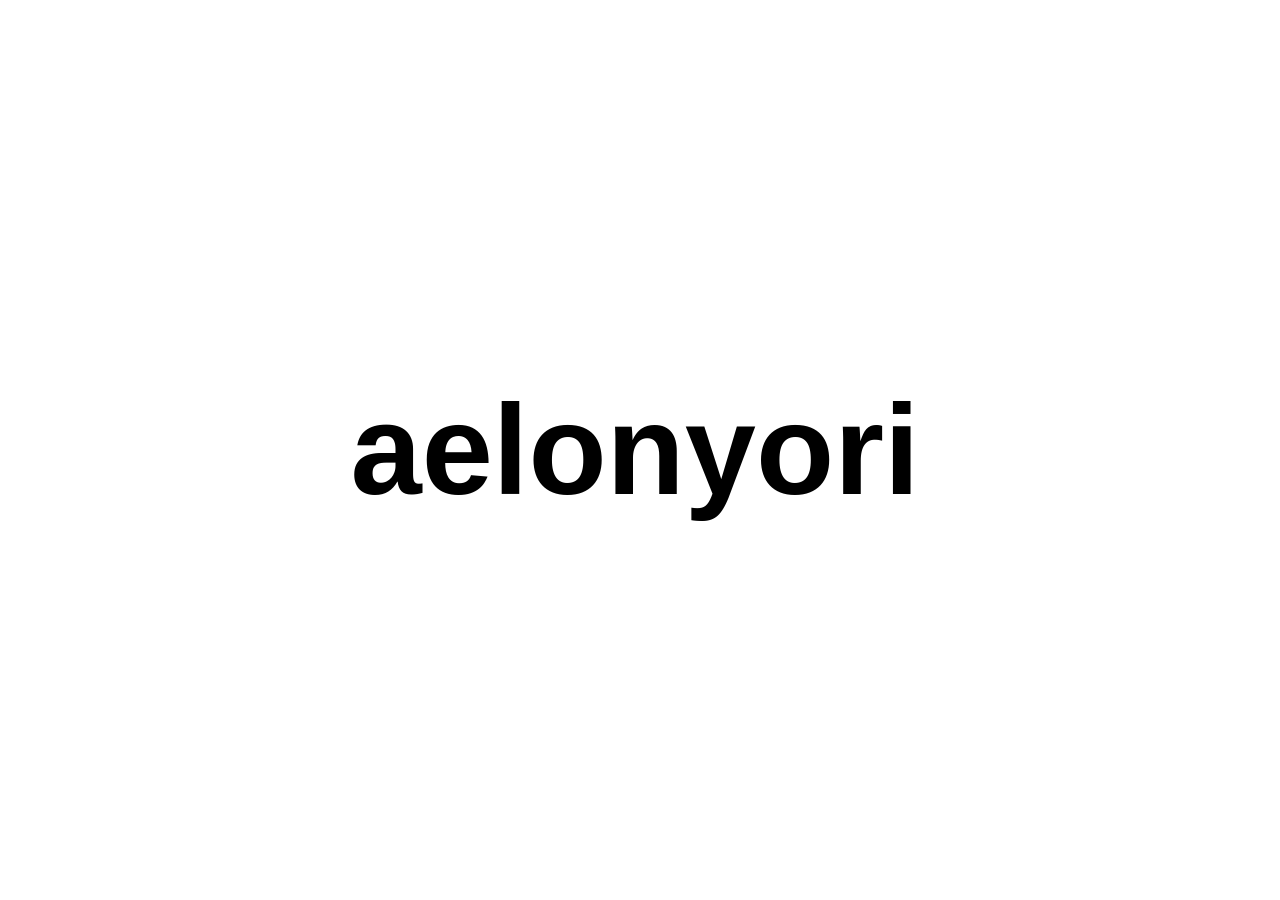
==== commit 93cb452d: "update docs; add favicon" ====
--- a/index.html
+++ b/index.html
@@ -4,6 +4,7 @@
     <meta charset="UTF-8">
     <meta name="viewport" content="width=device-width, initial-scale=1.0">
     <title>aelonyori</title>
+    <link rel="icon" type="image/svg+xml" href="/favicon.svg">
     <link rel="stylesheet" href="css/style.css?v=20">
     <link rel="stylesheet" href="css/sampler.css?v=6">
     <link rel="stylesheet" href="css/video-synth.css?v=4">
--- a/css/style.css
+++ b/css/style.css
@@ -135,7 +135,8 @@
   right: 0.08rem;
 }
 
-body:not(.has-daw) .edgeNavSamplerOpen {
+body:not(.has-daw) .edgeNavSamplerOpen,
+body:not(.has-daw) .edgeNavVideoOpen {
   display: none;
 }
 
